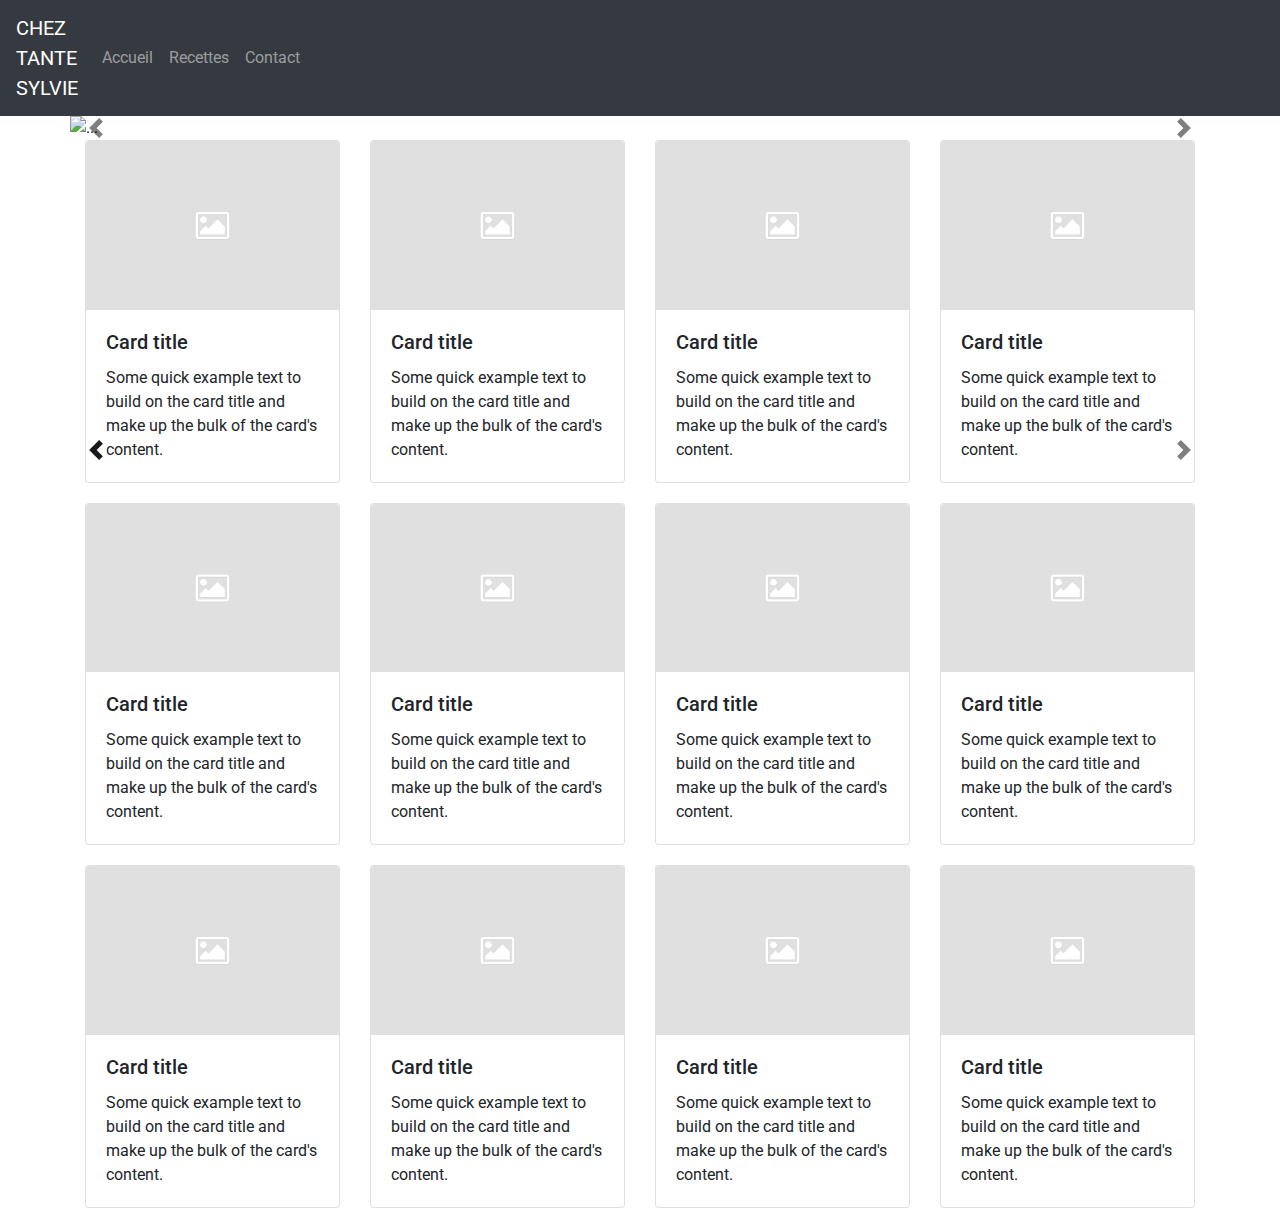
==== index.html @ 7d2a28bd "Merge branch 'master' of https://github.com/ouelletteg/TP2-IFT1005" ====
<!DOCTYPE html>
<html lang="fr">

<head>
  <meta charset="UTF-8" />
  <meta name="viewport" content="width=device-width, initial-scale=1.0" />
  <meta http-equiv="X-UA-Compatible" content="ie=edge" />

  <!-- CSS Libraries -->
  <!-- ================================= -->
  <link rel="stylesheet" href="https://fonts.googleapis.com/css?family=Roboto:200,300,400,700" />
  <link rel="stylesheet" href="https://stackpath.bootstrapcdn.com/bootstrap/4.3.1/css/bootstrap.min.css"
    integrity="sha384-ggOyR0iXCbMQv3Xipma34MD+dH/1fQ784/j6cY/iJTQUOhcWr7x9JvoRxT2MZw1T" crossorigin="anonymous" />

  <!-- My CSS -->
  <!-- ================================= -->
  <link rel="stylesheet" href="css/normalize.css" />
  <link rel="stylesheet" href="css/styles.css" />

  <!-- JS Libraries -->
  <!-- ================================= -->
  <script src="https://code.jquery.com/jquery-3.3.1.slim.min.js"
    integrity="sha384-q8i/X+965DzO0rT7abK41JStQIAqVgRVzpbzo5smXKp4YfRvH+8abtTE1Pi6jizo" crossorigin="anonymous">
  </script>
  <script src="https://cdnjs.cloudflare.com/ajax/libs/popper.js/1.14.7/umd/popper.min.js"
    integrity="sha384-UO2eT0CpHqdSJQ6hJty5KVphtPhzWj9WO1clHTMGa3JDZwrnQq4sF86dIHNDz0W1" crossorigin="anonymous">
  </script>
  <script src="https://stackpath.bootstrapcdn.com/bootstrap/4.3.1/js/bootstrap.min.js"
    integrity="sha384-JjSmVgyd0p3pXB1rRibZUAYoIIy6OrQ6VrjIEaFf/nJGzIxFDsf4x0xIM+B07jRM" crossorigin="anonymous">
  </script>
  <script src="http://code.jquery.com/jquery-3.3.1.min.js"
    integrity="sha256-FgpCb/KJQlLNfOu91ta32o/NMZxltwRo8QtmkMRdAu8=" crossorigin="anonymous"></script>

  <!-- My Scripts -->
  <script src="./js/scripts.js"></script>
  <script src="./js/_data_.js"></script>
  <title>Document</title>

  <!---À FAIRE : intégrer métadonnées de JSON (Auteur, email, titre)?-->
</head>



<body>
  <!---Barre de navigation-->
  <header class="navbar navbar-expand-sm bg-dark navbar-dark">
    <a class="navbar-brand" href="#">CHEZ<br>TANTE<br>SYLVIE</a>
    <nav>
      <ul class="navbar-nav">
        <li class="nav-item"></li>
        <a class="nav-link" href="#">Accueil</a>
        </li>
        <li class="nav-item"></li>
        <a class="nav-link" href="#">Recettes</a>
        </li>
        <li class="nav-item"></li>
        <a class="nav-link" href="#">Contact</a>
        </li>
      </ul>
    </nav>
  </header>

  <!---Articles-->
  <section>
    <div id="articles" class="carousel slide" data-ride="carousel">
      <div class="carousel-inner container">
        <div class="carousel-item active article row">
          <div class="row">
            <div class="col d-none d-md-block">
              <img src="assets/VEGAN.png" class="d-block w-100" alt="...">
            </div>
            <div class="col">
              <h1></h1>
              <h3></h3>
              <p></p>
            </div>
          </div>
        </div>
        <div class="carousel-item article row">
          <div class="row">
            <div class="col d-none d-md-block">
              <img src="assets/Passion .jpg" class="d-block w-100" alt="...">
            </div>
            <div class="col">
              <h1></h1>
              <h3></h3>
              <p></p>
            </div>
          </div>
        </div>
        <div class="carousel-item article row">
          <div class="row">
            <div class="col d-none d-md-block">
              <img src="assets/trophé.png" class="d-block w-100" alt="...">
            </div>
            <div class="col">
              <h1></h1>
              <h3></h3>
              <p></p>
            </div>
          </div>
        </div>
      </div>
      <a class="carousel-control-prev" href="#articles" role="button" data-slide="prev">
        <span class="carousel-control-prev-icon" aria-hidden="true"></span>
        <span class="sr-only">Previous</span>
      </a>
      <a class="carousel-control-next" href="#articles" role="button" data-slide="next">
        <span class="carousel-control-next-icon" aria-hidden="true"></span>
        <span class="sr-only">Next</span>
      </a>
    </div>
    <a class="carousel-control-prev" href="#articles" role="button" data-slide="prev">
      <span class="carousel-control-prev-icon" aria-hidden="true"></span>
      <span class="sr-only">Previous</span>
    </a>
    <a class="carousel-control-next" href="#articles" role="button" data-slide="next">
      <span class="carousel-control-next-icon" aria-hidden="true"></span>
      <span class="sr-only">Next</span>
    </a>
    </div>
  </section>

  <!---Recettes-->
  <section id="recettes">
    <div class="container">
      <div class="row">
        <div class="col-6 col-md-4 col-lg-3">
          <div class="card">
            <img src="assets/placeholder.png" class="card-img-top" alt="...">
            <div class="card-body">
              <h5 class="card-title">Card title</h5>
              <p class="card-text">Some quick example text to build on the card title and make up the bulk of the card's
                content.</p>
            </div>
          </div>
        </div>
        <div class="col-6 col-md-4 col-lg-3">
          <div class="card">
            <img src="assets/placeholder.png" class="card-img-top" alt="...">
            <div class="card-body">
              <h5 class="card-title">Card title</h5>
              <p class="card-text">Some quick example text to build on the card title and make up the bulk of the card's
                content.</p>
            </div>
          </div>
        </div>
        <div class="col-6 col-md-4 col-lg-3">
          <div class="card">
            <img src="assets/placeholder.png" class="card-img-top" alt="...">
            <div class="card-body">
              <h5 class="card-title">Card title</h5>
              <p class="card-text">Some quick example text to build on the card title and make up the bulk of the card's
                content.</p>
            </div>
          </div>
        </div>
        <div class="col-6 col-md-4 col-lg-3">
          <div class="card">
            <img src="assets/placeholder.png" class="card-img-top" alt="...">
            <div class="card-body">
              <h5 class="card-title">Card title</h5>
              <p class="card-text">Some quick example text to build on the card title and make up the bulk of the card's
                content.</p>
            </div>
          </div>
        </div>
        <div class="col-6 col-md-4 col-lg-3">
          <div class="card">
            <img src="assets/placeholder.png" class="card-img-top" alt="...">
            <div class="card-body">
              <h5 class="card-title">Card title</h5>
              <p class="card-text">Some quick example text to build on the card title and make up the bulk of the card's
                content.</p>
            </div>
          </div>
        </div>
        <div class="col-6 col-md-4 col-lg-3">
          <div class="card">
            <img src="assets/placeholder.png" class="card-img-top" alt="...">
            <div class="card-body">
              <h5 class="card-title">Card title</h5>
              <p class="card-text">Some quick example text to build on the card title and make up the bulk of the card's
                content.</p>
            </div>
          </div>
        </div>
        <div class="col-6 col-md-4 col-lg-3">
          <div class="card">
            <img src="assets/placeholder.png" class="card-img-top" alt="...">
            <div class="card-body">
              <h5 class="card-title">Card title</h5>
              <p class="card-text">Some quick example text to build on the card title and make up the bulk of the card's
                content.</p>
            </div>
          </div>
        </div>
        <div class="col-6 col-md-4 col-lg-3">
          <div class="card">
            <img src="assets/placeholder.png" class="card-img-top" alt="...">
            <div class="card-body">
              <h5 class="card-title">Card title</h5>
              <p class="card-text">Some quick example text to build on the card title and make up the bulk of the card's
                content.</p>
            </div>
          </div>
        </div>
        <div class="col-6 col-md-4 col-lg-3">
          <div class="card">
            <img src="assets/placeholder.png" class="card-img-top" alt="...">
            <div class="card-body">
              <h5 class="card-title">Card title</h5>
              <p class="card-text">Some quick example text to build on the card title and make up the bulk of the card's
                content.</p>
            </div>
          </div>
        </div>
        <div class="col-6 col-md-4 col-lg-3">
          <div class="card">
            <img src="assets/placeholder.png" class="card-img-top" alt="...">
            <div class="card-body">
              <h5 class="card-title">Card title</h5>
              <p class="card-text">Some quick example text to build on the card title and make up the bulk of the card's
                content.</p>
            </div>
          </div>
        </div>
        <div class="col-6 col-md-4 col-lg-3">
          <div class="card">
            <img src="assets/placeholder.png" class="card-img-top" alt="...">
            <div class="card-body">
              <h5 class="card-title">Card title</h5>
              <p class="card-text">Some quick example text to build on the card title and make up the bulk of the card's
                content.</p>
            </div>
          </div>
        </div>
        <div class="col-6 col-md-4 col-lg-3">
          <div class="card">
            <img src="assets/placeholder.png" class="card-img-top" alt="...">
            <div class="card-body">
              <h5 class="card-title">Card title</h5>
              <p class="card-text">Some quick example text to build on the card title and make up the bulk of the card's
                content.</p>
            </div>
          </div>
        </div>
      </div>
    </div>
  </section>

  <footer>

  </footer>
</body>

</html>
---- css/styles.css ----
/*==============================================*/
/* Fonts                                        */
/*==============================================*/

:root,
body, 
header, 
footer, 
section, 
article, 
div, 
ul, ol, li, 
p, a, span,
label, input, button {
	font-family: 'Roboto', arial;
};

body {
	font-size: 1rem;
	font-weight: 300;
}


/*==============================================*/
/* Navigation                                   */
/*==============================================*/

/** 
 * This section should contain at least the
 * following elements: header, nav, ul, li, a, div.
 */

/*==============================================*/
/* Articles                                     */
/*==============================================*/

.carousel-control-prev-icon,
.carousel-control-next-icon {
	filter: invert(100%);
}

/*==============================================*/
/* Recipes                                      */
/*==============================================*/

/** 
 * This section should contain at least the
 * following elements: h1, ul, li, p.
 */
 .card {
	overflow: hidden;
	margin-bottom: 20px;
}

 .card-img-top:hover {
	 transform: scale(1.1);
 }

/*==============================================*/
/* Contact                                      */
/*==============================================*/

/** 
 * This section should contain at least the
 * following elements: h1, label, input.
 */

/*==============================================*/
/* Footer                                       */
/*==============================================*/

/** 
 * This section should contain at least the
 * following elements: p.
 */

 /***Photo by Jessica Castro on Unsplash***/
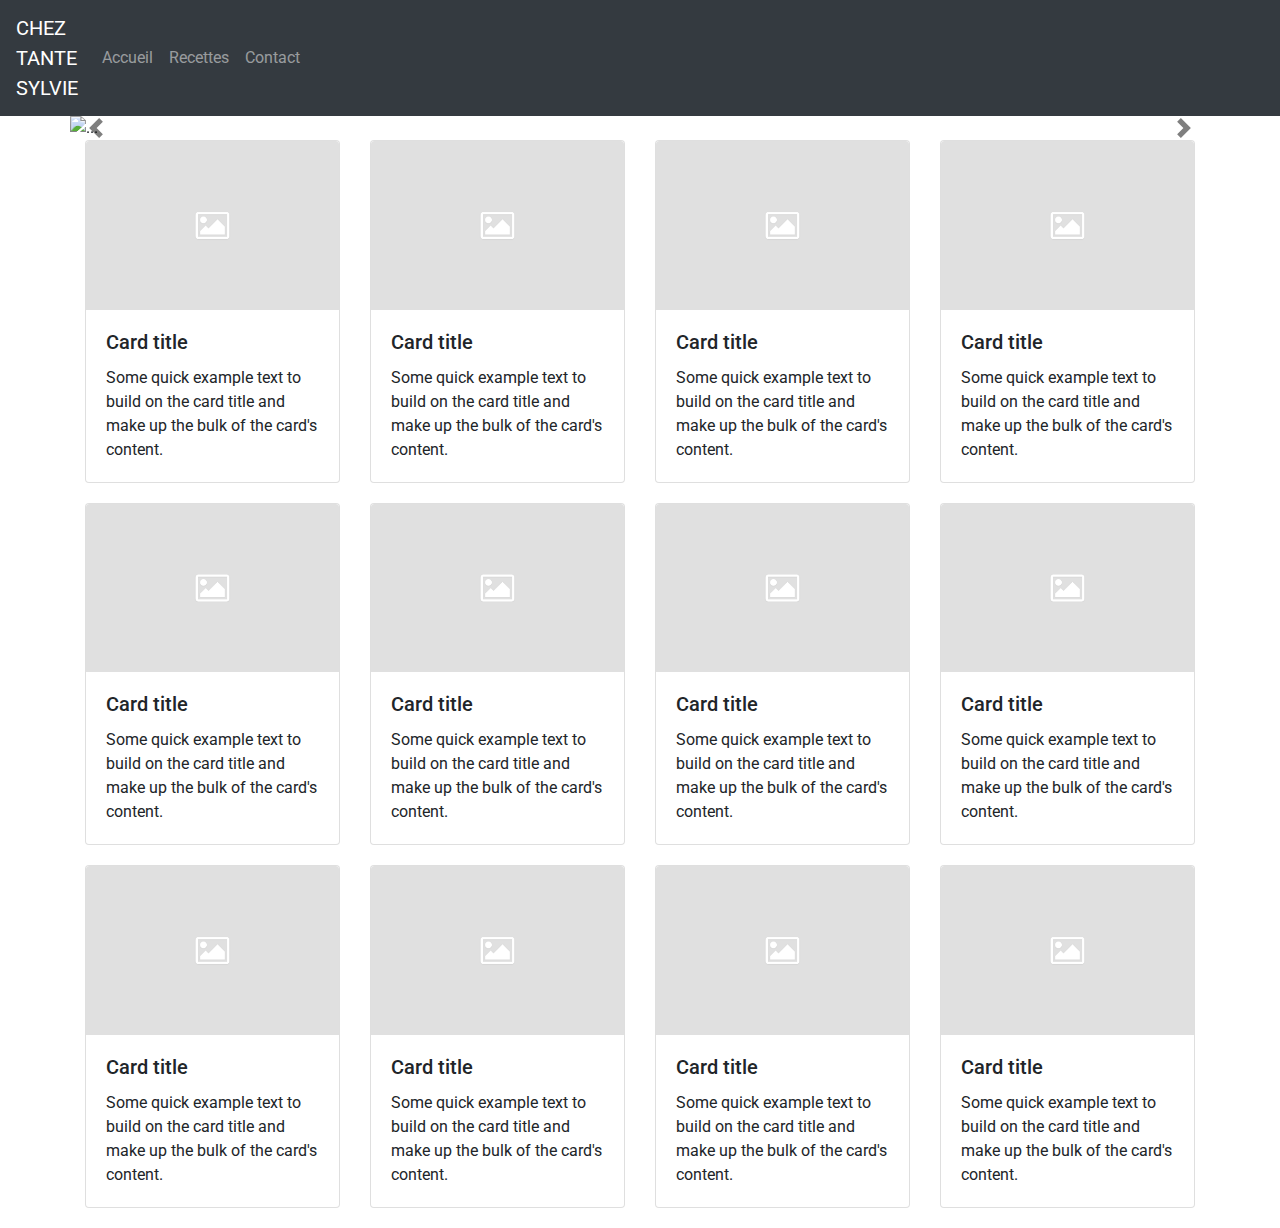
==== commit ce23a094: "Doublon des flèches du carroussel" ====
--- a/index.html
+++ b/index.html
@@ -110,15 +110,6 @@
         <span class="sr-only">Next</span>
       </a>
     </div>
-    <a class="carousel-control-prev" href="#articles" role="button" data-slide="prev">
-      <span class="carousel-control-prev-icon" aria-hidden="true"></span>
-      <span class="sr-only">Previous</span>
-    </a>
-    <a class="carousel-control-next" href="#articles" role="button" data-slide="next">
-      <span class="carousel-control-next-icon" aria-hidden="true"></span>
-      <span class="sr-only">Next</span>
-    </a>
-    </div>
   </section>
 
   <!---Recettes-->
--- a/css/styles.css
+++ b/css/styles.css
@@ -3,17 +3,25 @@
 /*==============================================*/
 
 :root,
-body, 
-header, 
-footer, 
-section, 
-article, 
-div, 
-ul, ol, li, 
-p, a, span,
-label, input, button {
+body,
+header,
+footer,
+section,
+article,
+div,
+ul,
+ol,
+li,
+p,
+a,
+span,
+label,
+input,
+button {
 	font-family: 'Roboto', arial;
-};
+}
+
+;
 
 body {
 	font-size: 1rem;
@@ -47,14 +55,14 @@
  * This section should contain at least the
  * following elements: h1, ul, li, p.
  */
- .card {
+.card {
 	overflow: hidden;
 	margin-bottom: 20px;
 }
 
- .card-img-top:hover {
-	 transform: scale(1.1);
- }
+.card-img-top:hover {
+	transform: scale(1.1);
+}
 
 /*==============================================*/
 /* Contact                                      */
@@ -72,6 +80,4 @@
 /** 
  * This section should contain at least the
  * following elements: p.
- */
-
- /***Photo by Jessica Castro on Unsplash***/+ */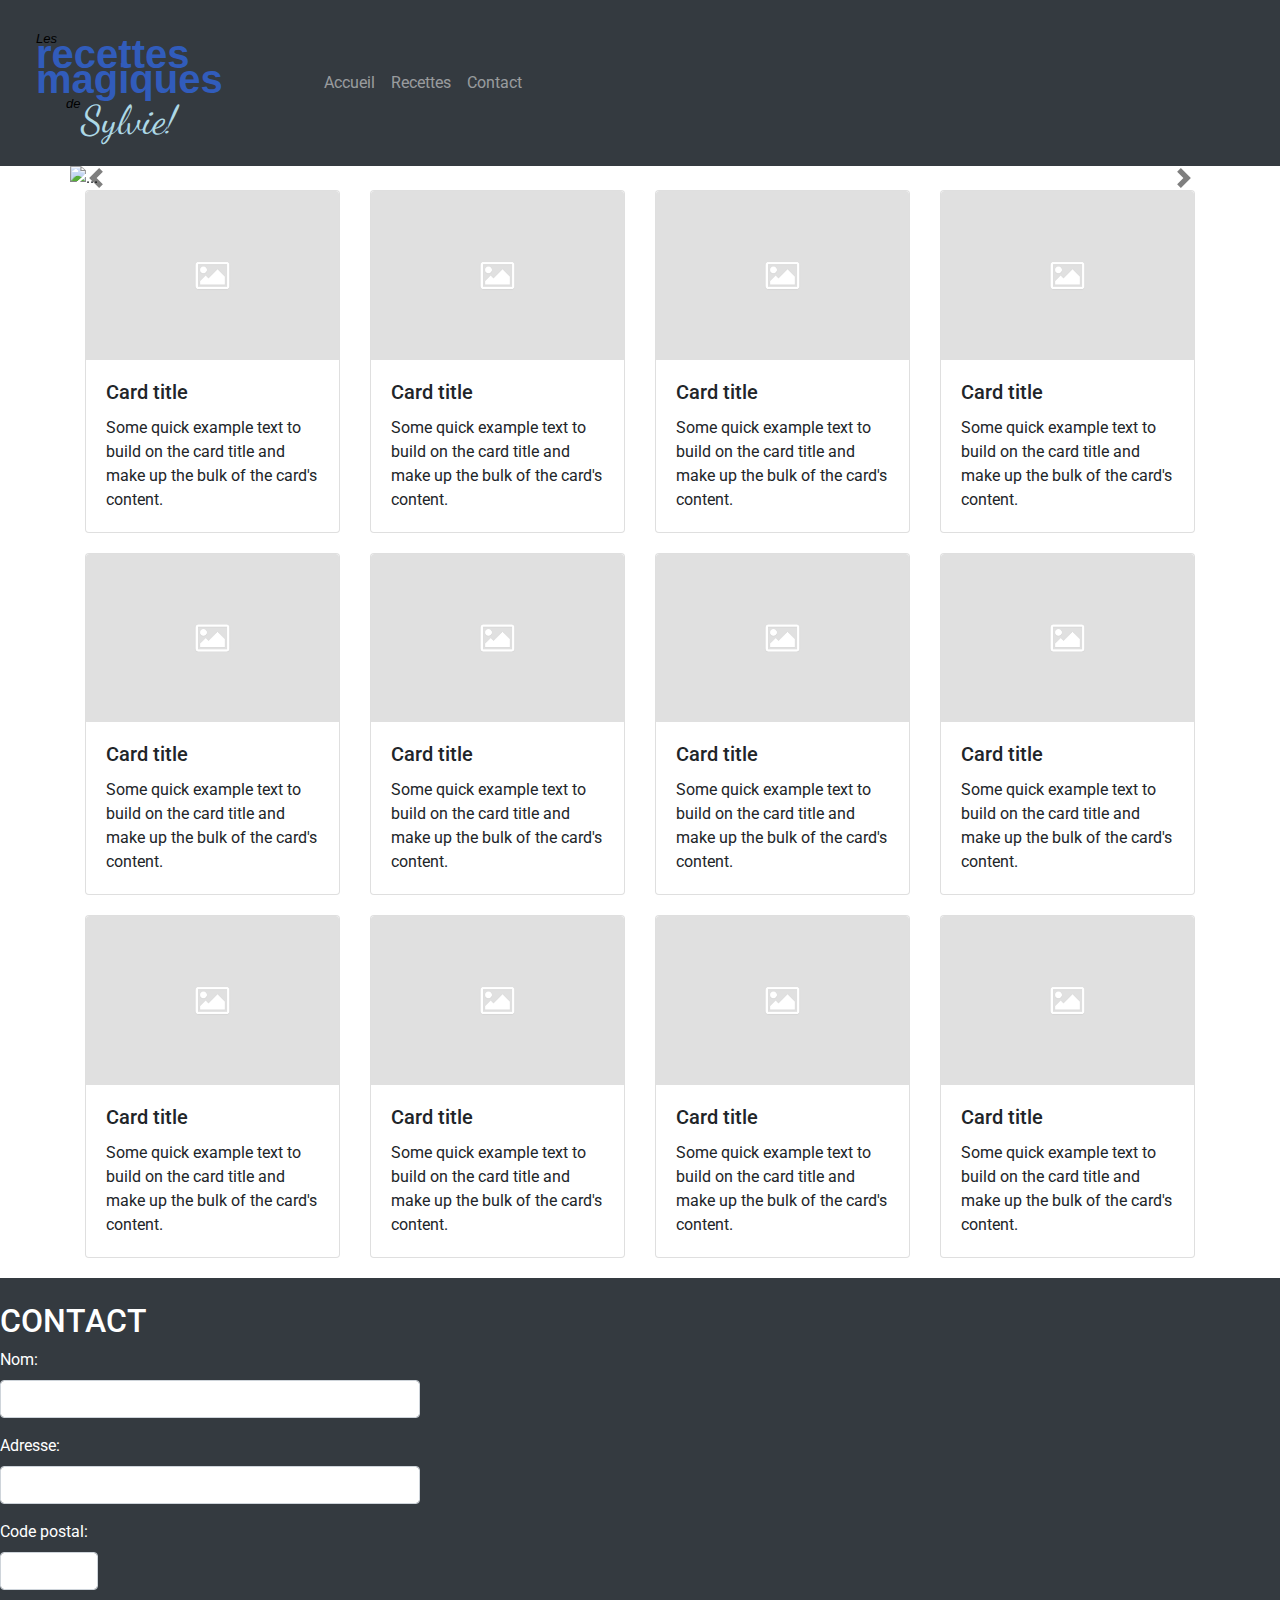
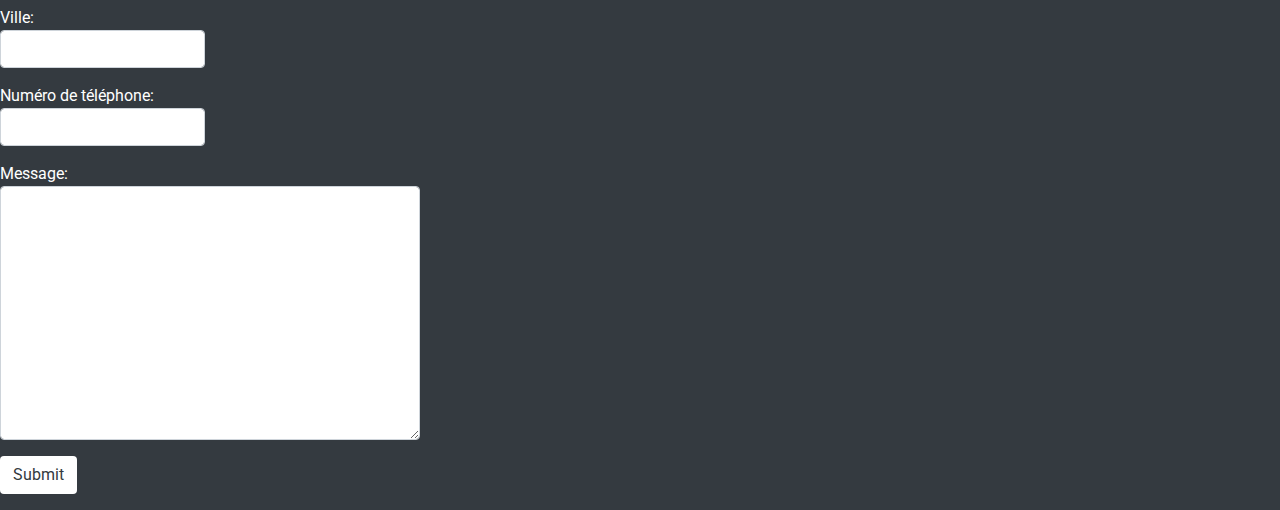
==== commit 58b330c3: "Logo et Formulaire" ====
--- a/index.html
+++ b/index.html
@@ -11,6 +11,7 @@
   <link rel="stylesheet" href="https://fonts.googleapis.com/css?family=Roboto:200,300,400,700" />
   <link rel="stylesheet" href="https://stackpath.bootstrapcdn.com/bootstrap/4.3.1/css/bootstrap.min.css"
     integrity="sha384-ggOyR0iXCbMQv3Xipma34MD+dH/1fQ784/j6cY/iJTQUOhcWr7x9JvoRxT2MZw1T" crossorigin="anonymous" />
+  <link href="https://fonts.googleapis.com/css?family=Dancing+Script" rel="stylesheet">
 
   <!-- My CSS -->
   <!-- ================================= -->
@@ -44,17 +45,39 @@
 <body>
   <!---Barre de navigation-->
   <header class="navbar navbar-expand-sm bg-dark navbar-dark">
-    <a class="navbar-brand" href="#">CHEZ<br>TANTE<br>SYLVIE</a>
+    <svg>
+      <style>
+        .small {
+          font: italic 13px sans-serif;
+        }
+
+        .recette {
+          font: bold 40px sans-serif;
+          fill: rgb(49, 92, 187);
+        }
+
+        .italique {
+          font-family: 'Dancing Script', cursive;
+          font-size: 40px;
+          fill: lightblue;
+        }
+      </style>
+      <text x="20" y="35" class="small">Les</text>
+      <text x="20" y="60" class="recette">recettes</text>
+      <text x="20" y="85" class="recette">magiques</text>
+      <text x="50" y="100" class="small">de</text>
+      <text x="65" y="125" class="italique">Sylvie!</text>
+    </svg>
     <nav>
       <ul class="navbar-nav">
         <li class="nav-item"></li>
-        <a class="nav-link" href="#">Accueil</a>
+        <a class="nav-link" href="#articles">Accueil</a>
         </li>
         <li class="nav-item"></li>
-        <a class="nav-link" href="#">Recettes</a>
+        <a class="nav-link" href="#recettes">Recettes</a>
         </li>
         <li class="nav-item"></li>
-        <a class="nav-link" href="#">Contact</a>
+        <a class="nav-link" href="#contact">Contact</a>
         </li>
       </ul>
     </nav>
@@ -64,7 +87,7 @@
   <section>
     <div id="articles" class="carousel slide" data-ride="carousel">
       <div class="carousel-inner container">
-        <div class="carousel-item active article row">
+        <article class="carousel-item active article row">
           <div class="row">
             <div class="col d-none d-md-block">
               <img src="assets/VEGAN.png" class="d-block w-100" alt="...">
@@ -75,8 +98,8 @@
               <p></p>
             </div>
           </div>
-        </div>
-        <div class="carousel-item article row">
+        </article>
+        <article class="carousel-item article row">
           <div class="row">
             <div class="col d-none d-md-block">
               <img src="assets/Passion .jpg" class="d-block w-100" alt="...">
@@ -87,8 +110,8 @@
               <p></p>
             </div>
           </div>
-        </div>
-        <div class="carousel-item article row">
+        </article>
+        <article class="carousel-item article row">
           <div class="row">
             <div class="col d-none d-md-block">
               <img src="assets/trophé.png" class="d-block w-100" alt="...">
@@ -99,7 +122,7 @@
               <p></p>
             </div>
           </div>
-        </div>
+        </article>
       </div>
       <a class="carousel-control-prev" href="#articles" role="button" data-slide="prev">
         <span class="carousel-control-prev-icon" aria-hidden="true"></span>
@@ -240,8 +263,52 @@
     </div>
   </section>
 
-  <footer>
-
+  <footer id="contact" class="bg-dark text-white">
+    <br>
+    <h2>CONTACT</h2>
+    <form action="http://www.iro.umontreal.ca/~lapalme/ift1005/Exercices/9/echoValeurs.cgi" method="post">
+      <div class="form-row">
+        <div class="col-md-4 mb-3">
+          <label for="name">Nom:</label>
+          <input type="text" id="name" name="firstname" class="form-control" required>
+        </div>
+      </div>
+      <div class="form-row">
+        <div class="col-md-4 mb-3">
+          <label for="adress">Adresse:</label>
+          <input type="text" name="lastname" class="form-control" id="adress" required>
+        </div>
+      </div>
+      <div class="form-row">
+        <div class="col-md-1 mb-3">
+          <label for="codPos">Code postal:</label>
+          <input type="text" required pattern="[A-Za-z][0-9][A-Za-z] [0-9][A-Za-z][0-9]" title="LCL CLC"
+            class="form-control" id="codPos">
+        </div>
+      </div>
+      <div class="form-row">
+        <div class="col-md-2 mb-3">
+
+          Ville:<br><input type="text" name="name" class="form-control" required>
+        </div>
+      </div>
+      <div class="form-row">
+        <div class="col-md-2 mb-3">
+          Numéro de téléphone:<br> <input type="text" required pattern="[514|438|450]{3}[ -][0-9]{3}[ -][0-9]{4}"
+            title="YYYXXXXXXX  YYY=514 OU 438 OU 450" class="form-control">
+        </div>
+      </div>
+      <div class="form-row">
+        <div class="col-md-4 mb-3">
+          Message:<br><textarea name="message" rows="10" cols="30" class="form-control" required></textarea>
+        </div>
+      </div>
+      <div class="form-row">
+        <div class="col-md-4 mb-3">
+          <input type="submit" value="Submit" class="btn bg-white text-dark">
+        </div>
+      </div>
+    </form>
   </footer>
 </body>
 
--- a/css/styles.css
+++ b/css/styles.css
@@ -27,6 +27,7 @@
 	font-size: 1rem;
 	font-weight: 300;
 }
+
 
 
 /*==============================================*/
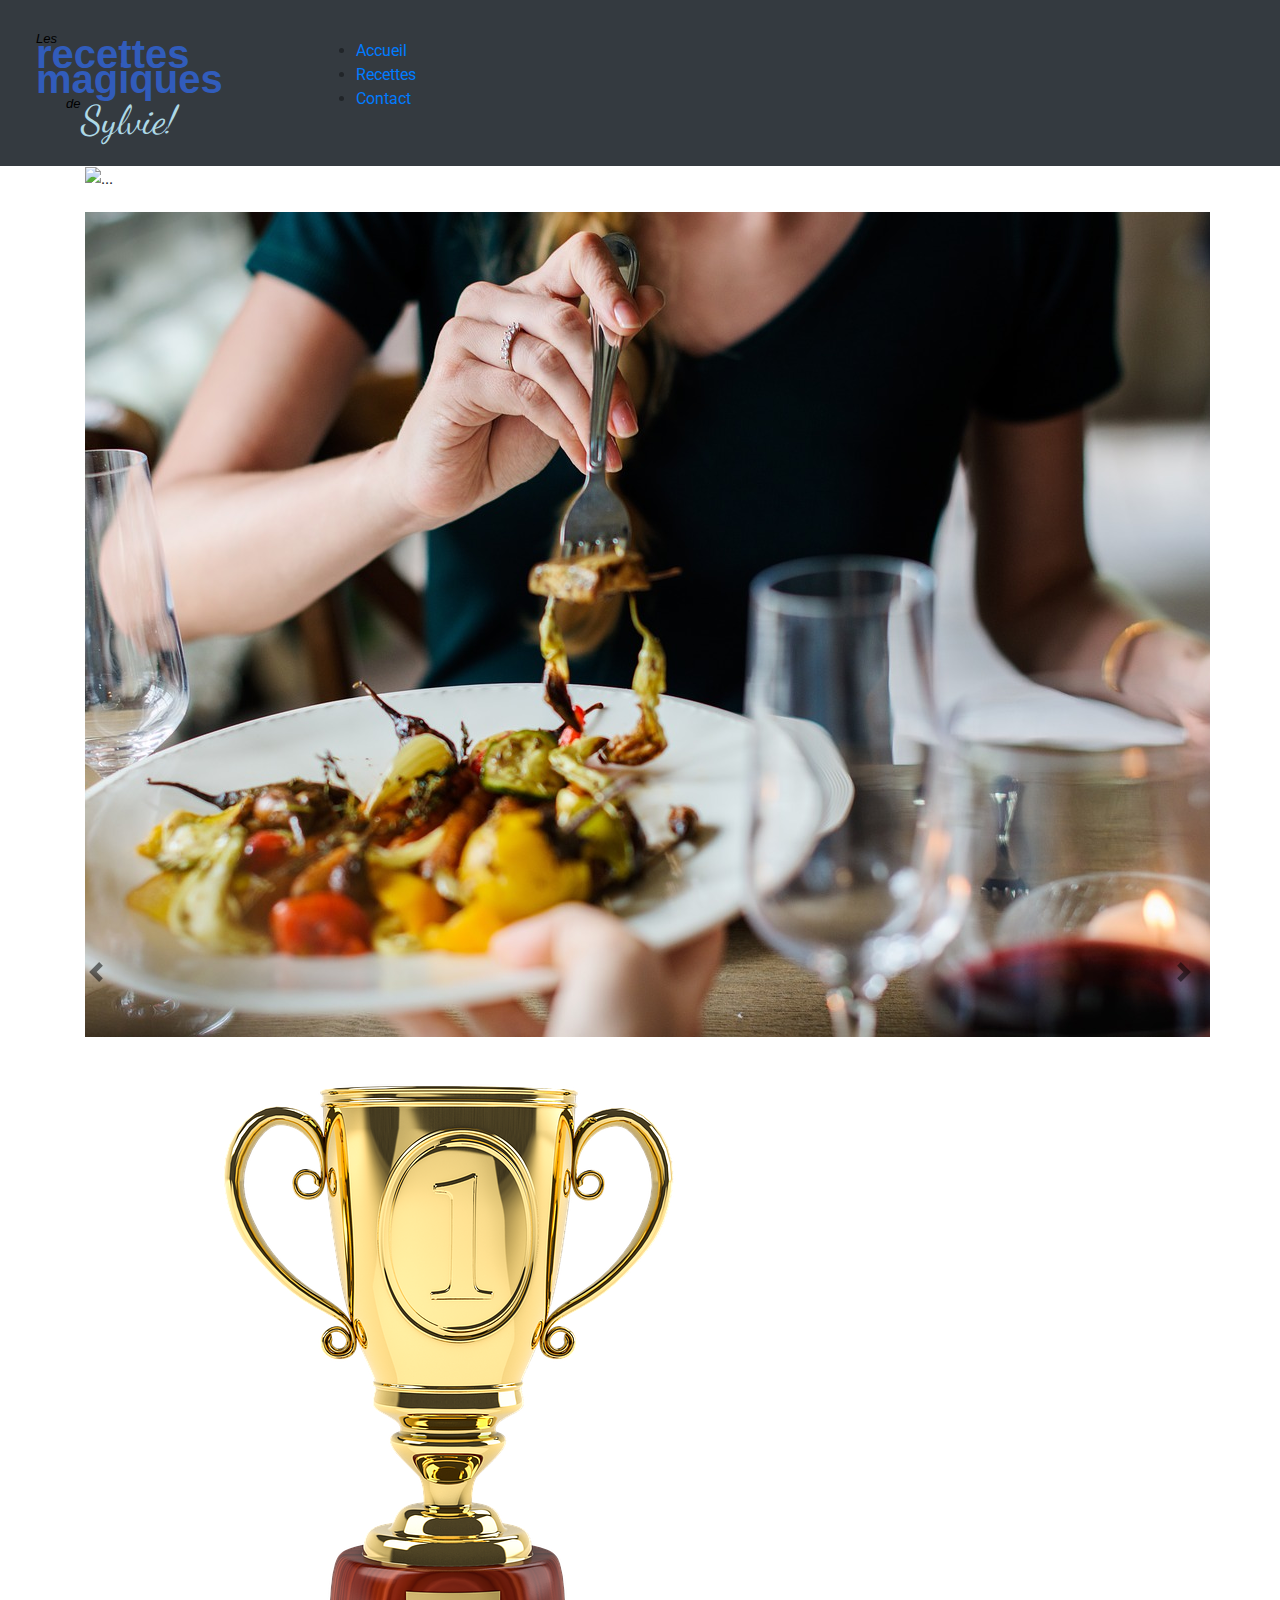
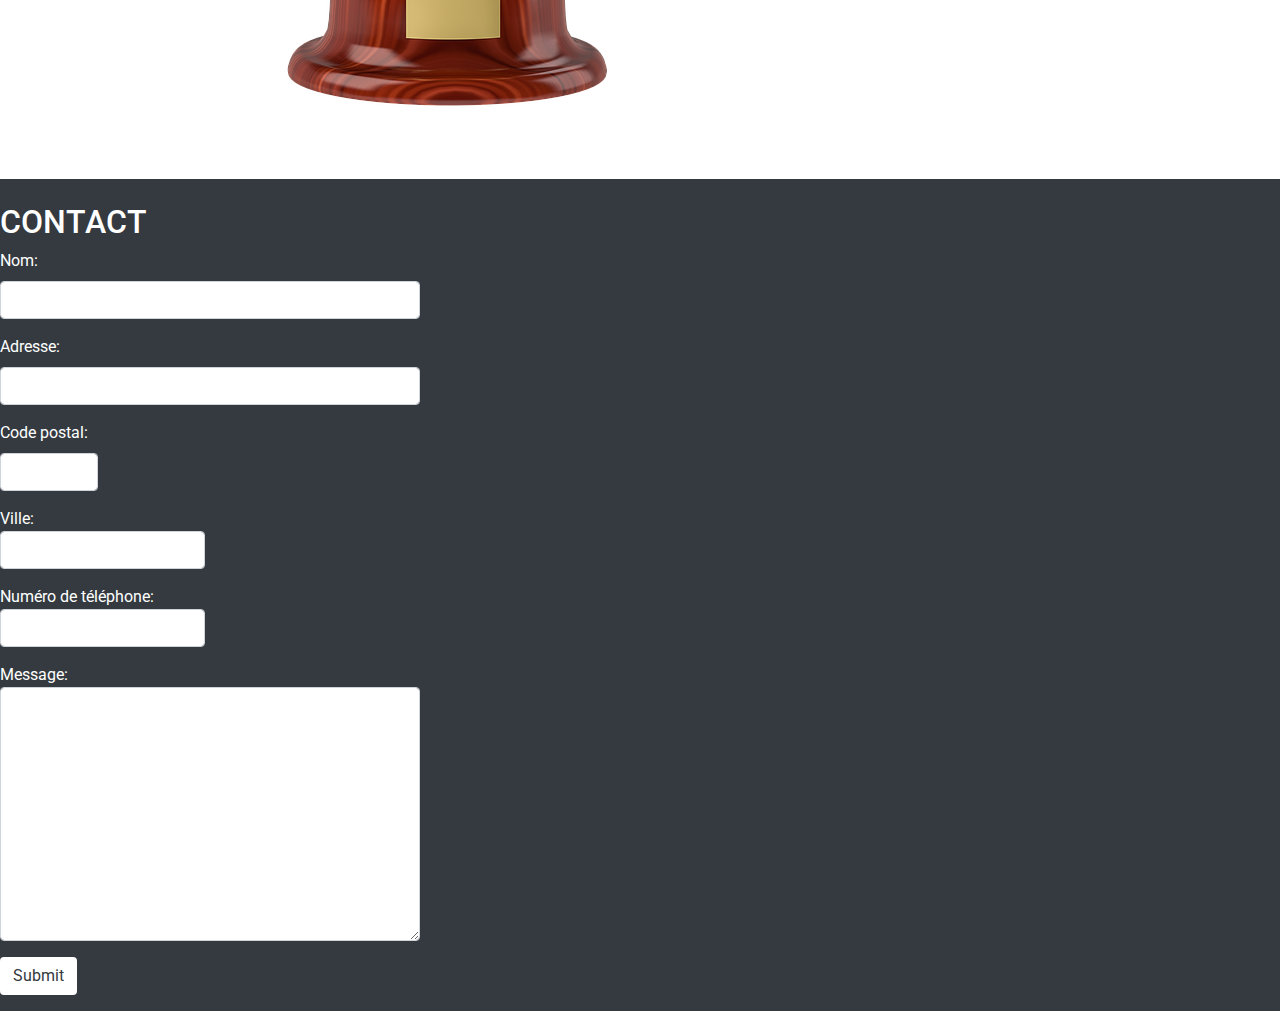
==== commit 0e62fc6f: "JQuery party!!!" ====
--- a/index.html
+++ b/index.html
@@ -1,315 +1,269 @@
 <!DOCTYPE html>
 <html lang="fr">
-
-<head>
-  <meta charset="UTF-8" />
-  <meta name="viewport" content="width=device-width, initial-scale=1.0" />
-  <meta http-equiv="X-UA-Compatible" content="ie=edge" />
-
-  <!-- CSS Libraries -->
-  <!-- ================================= -->
-  <link rel="stylesheet" href="https://fonts.googleapis.com/css?family=Roboto:200,300,400,700" />
-  <link rel="stylesheet" href="https://stackpath.bootstrapcdn.com/bootstrap/4.3.1/css/bootstrap.min.css"
-    integrity="sha384-ggOyR0iXCbMQv3Xipma34MD+dH/1fQ784/j6cY/iJTQUOhcWr7x9JvoRxT2MZw1T" crossorigin="anonymous" />
-  <link href="https://fonts.googleapis.com/css?family=Dancing+Script" rel="stylesheet">
-
-  <!-- My CSS -->
-  <!-- ================================= -->
-  <link rel="stylesheet" href="css/normalize.css" />
-  <link rel="stylesheet" href="css/styles.css" />
-
-  <!-- JS Libraries -->
-  <!-- ================================= -->
-  <script src="https://code.jquery.com/jquery-3.3.1.slim.min.js"
-    integrity="sha384-q8i/X+965DzO0rT7abK41JStQIAqVgRVzpbzo5smXKp4YfRvH+8abtTE1Pi6jizo" crossorigin="anonymous">
-  </script>
-  <script src="https://cdnjs.cloudflare.com/ajax/libs/popper.js/1.14.7/umd/popper.min.js"
-    integrity="sha384-UO2eT0CpHqdSJQ6hJty5KVphtPhzWj9WO1clHTMGa3JDZwrnQq4sF86dIHNDz0W1" crossorigin="anonymous">
-  </script>
-  <script src="https://stackpath.bootstrapcdn.com/bootstrap/4.3.1/js/bootstrap.min.js"
-    integrity="sha384-JjSmVgyd0p3pXB1rRibZUAYoIIy6OrQ6VrjIEaFf/nJGzIxFDsf4x0xIM+B07jRM" crossorigin="anonymous">
-  </script>
-  <script src="http://code.jquery.com/jquery-3.3.1.min.js"
-    integrity="sha256-FgpCb/KJQlLNfOu91ta32o/NMZxltwRo8QtmkMRdAu8=" crossorigin="anonymous"></script>
-
-  <!-- My Scripts -->
-  <script src="./js/scripts.js"></script>
-  <script src="./js/_data_.js"></script>
-  <title>Document</title>
-
-  <!---À FAIRE : intégrer métadonnées de JSON (Auteur, email, titre)?-->
-</head>
-
-
-
-<body>
-  <!---Barre de navigation-->
-  <header class="navbar navbar-expand-sm bg-dark navbar-dark">
-    <svg>
-      <style>
-        .small {
-          font: italic 13px sans-serif;
-        }
-
-        .recette {
-          font: bold 40px sans-serif;
-          fill: rgb(49, 92, 187);
-        }
-
-        .italique {
-          font-family: 'Dancing Script', cursive;
-          font-size: 40px;
-          fill: lightblue;
-        }
-      </style>
-      <text x="20" y="35" class="small">Les</text>
-      <text x="20" y="60" class="recette">recettes</text>
-      <text x="20" y="85" class="recette">magiques</text>
-      <text x="50" y="100" class="small">de</text>
-      <text x="65" y="125" class="italique">Sylvie!</text>
-    </svg>
-    <nav>
-      <ul class="navbar-nav">
-        <li class="nav-item"></li>
-        <a class="nav-link" href="#articles">Accueil</a>
-        </li>
-        <li class="nav-item"></li>
-        <a class="nav-link" href="#recettes">Recettes</a>
-        </li>
-        <li class="nav-item"></li>
-        <a class="nav-link" href="#contact">Contact</a>
-        </li>
-      </ul>
-    </nav>
-  </header>
-
-  <!---Articles-->
-  <section>
-    <div id="articles" class="carousel slide" data-ride="carousel">
-      <div class="carousel-inner container">
-        <article class="carousel-item active article row">
-          <div class="row">
-            <div class="col d-none d-md-block">
-              <img src="assets/VEGAN.png" class="d-block w-100" alt="...">
+  <head>
+    <meta charset="UTF-8" />
+    <meta name="viewport" content="width=device-width, initial-scale=1.0" />
+    <meta http-equiv="X-UA-Compatible" content="ie=edge" />
+
+    <!---À FAIRE : intégrer métadonnées de JSON (Auteur, email, titre)?-->
+    <!--Essais pour ajouter les métadonnées autres que le titre-->
+    <!--<meta name="author" content= auteur> 
+    auteur est une var de scripts.js-->
+
+    <!-- CSS Libraries -->
+    <!-- ================================= -->
+    <link
+      rel="stylesheet"
+      href="https://fonts.googleapis.com/css?family=Roboto:200,300,400,700"
+    />
+    <link
+      rel="stylesheet"
+      href="https://stackpath.bootstrapcdn.com/bootstrap/4.3.1/css/bootstrap.min.css"
+      integrity="sha384-ggOyR0iXCbMQv3Xipma34MD+dH/1fQ784/j6cY/iJTQUOhcWr7x9JvoRxT2MZw1T"
+      crossorigin="anonymous"
+    />
+    <link
+      href="https://fonts.googleapis.com/css?family=Dancing+Script"
+      rel="stylesheet"
+    />
+
+    <!-- My CSS -->
+    <!-- ================================= -->
+    <link rel="stylesheet" href="css/normalize.css" />
+    <link rel="stylesheet" href="css/styles.css" />
+
+    <!-- JS Libraries -->
+    <!-- ================================= -->
+    <script
+      src="https://code.jquery.com/jquery-3.3.1.slim.min.js"
+      integrity="sha384-q8i/X+965DzO0rT7abK41JStQIAqVgRVzpbzo5smXKp4YfRvH+8abtTE1Pi6jizo"
+      crossorigin="anonymous"
+    ></script>
+    <script
+      src="https://cdnjs.cloudflare.com/ajax/libs/popper.js/1.14.7/umd/popper.min.js"
+      integrity="sha384-UO2eT0CpHqdSJQ6hJty5KVphtPhzWj9WO1clHTMGa3JDZwrnQq4sF86dIHNDz0W1"
+      crossorigin="anonymous"
+    ></script>
+    <script
+      src="https://stackpath.bootstrapcdn.com/bootstrap/4.3.1/js/bootstrap.min.js"
+      integrity="sha384-JjSmVgyd0p3pXB1rRibZUAYoIIy6OrQ6VrjIEaFf/nJGzIxFDsf4x0xIM+B07jRM"
+      crossorigin="anonymous"
+    ></script>
+    <script
+      src="http://code.jquery.com/jquery-3.3.1.min.js"
+      integrity="sha256-FgpCb/KJQlLNfOu91ta32o/NMZxltwRo8QtmkMRdAu8="
+      crossorigin="anonymous"
+    ></script>
+
+    <!-- My Scripts -->
+    <script src="./js/scripts.js"></script>
+    <script src="./js/_data_.js"></script>
+    <title>Document</title>
+  </head>
+
+  <body>
+    <!---Barre de navigation-->
+    <header class="navbar navbar-expand-sm bg-dark navbar-dark">
+      <!---Logo-->
+      <svg>
+        <style>
+          .small {
+            font: italic 13px sans-serif;
+          }
+
+          .recette {
+            font: bold 40px sans-serif;
+            fill: rgb(49, 92, 187);
+          }
+
+          .italique {
+            font-family: "Dancing Script", cursive;
+            font-size: 40px;
+            fill: lightblue;
+          }
+        </style>
+        <text x="20" y="35" class="small">Les</text>
+        <text x="20" y="60" class="recette">recettes</text>
+        <text x="20" y="85" class="recette">magiques</text>
+        <text x="50" y="100" class="small">de</text>
+        <text x="65" y="125" class="italique">Sylvie!</text>
+      </svg>
+      <!---Navigation-->
+      <nav>
+        <ul>
+          <li>
+            <a href="#articles">Accueil</a>
+          </li>
+          <li>
+            <a href="#recettes">Recettes</a>
+          </li>
+          <li>
+            <a href="#contact">Contact</a>
+          </li>
+        </ul>
+      </nav>
+    </header>
+
+    <!---Articles-->
+    <section>
+      <div id="articles" class="carousel slide" data-ride="carousel">
+        <div class="carousel-inner container">
+          <!---Article 1-->
+          <article class="active">
+            <div>
+              <div>
+                <img src="assets/VEGAN.png" alt="..." />
+              </div>
+              <div>
+                <h1></h1>
+                <h3></h3>
+                <p></p>
+              </div>
             </div>
-            <div class="col">
-              <h1></h1>
-              <h3></h3>
-              <p></p>
+          </article>
+          <!---Article 2-->
+          <article>
+            <div>
+              <div>
+                <h1></h1>
+                <h3></h3>
+                <p></p>
+              </div>
+              <div>
+                <img src="assets/Passion .jpg" alt="..." />
+              </div>
             </div>
-          </div>
-        </article>
-        <article class="carousel-item article row">
-          <div class="row">
-            <div class="col d-none d-md-block">
-              <img src="assets/Passion .jpg" class="d-block w-100" alt="...">
+          </article>
+          <!---Article 3-->
+          <article>
+            <div>
+              <div>
+                <img src="assets/trophé.png" alt="..." />
+              </div>
+              <div>
+                <h1></h1>
+                <h3></h3>
+                <p></p>
+              </div>
             </div>
-            <div class="col">
-              <h1></h1>
-              <h3></h3>
-              <p></p>
-            </div>
-          </div>
-        </article>
-        <article class="carousel-item article row">
-          <div class="row">
-            <div class="col d-none d-md-block">
-              <img src="assets/trophé.png" class="d-block w-100" alt="...">
-            </div>
-            <div class="col">
-              <h1></h1>
-              <h3></h3>
-              <p></p>
-            </div>
-          </div>
-        </article>
+          </article>
+        </div>
+        <a
+          class="carousel-control-prev"
+          href="#articles"
+          role="button"
+          data-slide="prev"
+        >
+          <span class="carousel-control-prev-icon" aria-hidden="true"></span>
+          <span class="sr-only">Previous</span>
+        </a>
+        <a
+          class="carousel-control-next"
+          href="#articles"
+          role="button"
+          data-slide="next"
+        >
+          <span class="carousel-control-next-icon" aria-hidden="true"></span>
+          <span class="sr-only">Next</span>
+        </a>
       </div>
-      <a class="carousel-control-prev" href="#articles" role="button" data-slide="prev">
-        <span class="carousel-control-prev-icon" aria-hidden="true"></span>
-        <span class="sr-only">Previous</span>
-      </a>
-      <a class="carousel-control-next" href="#articles" role="button" data-slide="next">
-        <span class="carousel-control-next-icon" aria-hidden="true"></span>
-        <span class="sr-only">Next</span>
-      </a>
-    </div>
-  </section>
-
-  <!---Recettes-->
-  <section id="recettes">
-    <div class="container">
-      <div class="row">
-        <div class="col-6 col-md-4 col-lg-3">
-          <div class="card">
-            <img src="assets/placeholder.png" class="card-img-top" alt="...">
-            <div class="card-body">
-              <h5 class="card-title">Card title</h5>
-              <p class="card-text">Some quick example text to build on the card title and make up the bulk of the card's
-                content.</p>
-            </div>
-          </div>
-        </div>
-        <div class="col-6 col-md-4 col-lg-3">
-          <div class="card">
-            <img src="assets/placeholder.png" class="card-img-top" alt="...">
-            <div class="card-body">
-              <h5 class="card-title">Card title</h5>
-              <p class="card-text">Some quick example text to build on the card title and make up the bulk of the card's
-                content.</p>
-            </div>
-          </div>
-        </div>
-        <div class="col-6 col-md-4 col-lg-3">
-          <div class="card">
-            <img src="assets/placeholder.png" class="card-img-top" alt="...">
-            <div class="card-body">
-              <h5 class="card-title">Card title</h5>
-              <p class="card-text">Some quick example text to build on the card title and make up the bulk of the card's
-                content.</p>
-            </div>
-          </div>
-        </div>
-        <div class="col-6 col-md-4 col-lg-3">
-          <div class="card">
-            <img src="assets/placeholder.png" class="card-img-top" alt="...">
-            <div class="card-body">
-              <h5 class="card-title">Card title</h5>
-              <p class="card-text">Some quick example text to build on the card title and make up the bulk of the card's
-                content.</p>
-            </div>
-          </div>
-        </div>
-        <div class="col-6 col-md-4 col-lg-3">
-          <div class="card">
-            <img src="assets/placeholder.png" class="card-img-top" alt="...">
-            <div class="card-body">
-              <h5 class="card-title">Card title</h5>
-              <p class="card-text">Some quick example text to build on the card title and make up the bulk of the card's
-                content.</p>
-            </div>
-          </div>
-        </div>
-        <div class="col-6 col-md-4 col-lg-3">
-          <div class="card">
-            <img src="assets/placeholder.png" class="card-img-top" alt="...">
-            <div class="card-body">
-              <h5 class="card-title">Card title</h5>
-              <p class="card-text">Some quick example text to build on the card title and make up the bulk of the card's
-                content.</p>
-            </div>
-          </div>
-        </div>
-        <div class="col-6 col-md-4 col-lg-3">
-          <div class="card">
-            <img src="assets/placeholder.png" class="card-img-top" alt="...">
-            <div class="card-body">
-              <h5 class="card-title">Card title</h5>
-              <p class="card-text">Some quick example text to build on the card title and make up the bulk of the card's
-                content.</p>
-            </div>
-          </div>
-        </div>
-        <div class="col-6 col-md-4 col-lg-3">
-          <div class="card">
-            <img src="assets/placeholder.png" class="card-img-top" alt="...">
-            <div class="card-body">
-              <h5 class="card-title">Card title</h5>
-              <p class="card-text">Some quick example text to build on the card title and make up the bulk of the card's
-                content.</p>
-            </div>
-          </div>
-        </div>
-        <div class="col-6 col-md-4 col-lg-3">
-          <div class="card">
-            <img src="assets/placeholder.png" class="card-img-top" alt="...">
-            <div class="card-body">
-              <h5 class="card-title">Card title</h5>
-              <p class="card-text">Some quick example text to build on the card title and make up the bulk of the card's
-                content.</p>
-            </div>
-          </div>
-        </div>
-        <div class="col-6 col-md-4 col-lg-3">
-          <div class="card">
-            <img src="assets/placeholder.png" class="card-img-top" alt="...">
-            <div class="card-body">
-              <h5 class="card-title">Card title</h5>
-              <p class="card-text">Some quick example text to build on the card title and make up the bulk of the card's
-                content.</p>
-            </div>
-          </div>
-        </div>
-        <div class="col-6 col-md-4 col-lg-3">
-          <div class="card">
-            <img src="assets/placeholder.png" class="card-img-top" alt="...">
-            <div class="card-body">
-              <h5 class="card-title">Card title</h5>
-              <p class="card-text">Some quick example text to build on the card title and make up the bulk of the card's
-                content.</p>
-            </div>
-          </div>
-        </div>
-        <div class="col-6 col-md-4 col-lg-3">
-          <div class="card">
-            <img src="assets/placeholder.png" class="card-img-top" alt="...">
-            <div class="card-body">
-              <h5 class="card-title">Card title</h5>
-              <p class="card-text">Some quick example text to build on the card title and make up the bulk of the card's
-                content.</p>
-            </div>
-          </div>
-        </div>
+    </section>
+
+    <!---Recettes-->
+    <section id="recettes">
+      <div>
+        <div></div>
       </div>
-    </div>
-  </section>
-
-  <footer id="contact" class="bg-dark text-white">
-    <br>
-    <h2>CONTACT</h2>
-    <form action="http://www.iro.umontreal.ca/~lapalme/ift1005/Exercices/9/echoValeurs.cgi" method="post">
-      <div class="form-row">
-        <div class="col-md-4 mb-3">
-          <label for="name">Nom:</label>
-          <input type="text" id="name" name="firstname" class="form-control" required>
-        </div>
-      </div>
-      <div class="form-row">
-        <div class="col-md-4 mb-3">
-          <label for="adress">Adresse:</label>
-          <input type="text" name="lastname" class="form-control" id="adress" required>
-        </div>
-      </div>
-      <div class="form-row">
-        <div class="col-md-1 mb-3">
-          <label for="codPos">Code postal:</label>
-          <input type="text" required pattern="[A-Za-z][0-9][A-Za-z] [0-9][A-Za-z][0-9]" title="LCL CLC"
-            class="form-control" id="codPos">
-        </div>
-      </div>
-      <div class="form-row">
-        <div class="col-md-2 mb-3">
-
-          Ville:<br><input type="text" name="name" class="form-control" required>
-        </div>
-      </div>
-      <div class="form-row">
-        <div class="col-md-2 mb-3">
-          Numéro de téléphone:<br> <input type="text" required pattern="[514|438|450]{3}[ -][0-9]{3}[ -][0-9]{4}"
-            title="YYYXXXXXXX  YYY=514 OU 438 OU 450" class="form-control">
-        </div>
-      </div>
-      <div class="form-row">
-        <div class="col-md-4 mb-3">
-          Message:<br><textarea name="message" rows="10" cols="30" class="form-control" required></textarea>
-        </div>
-      </div>
-      <div class="form-row">
-        <div class="col-md-4 mb-3">
-          <input type="submit" value="Submit" class="btn bg-white text-dark">
-        </div>
-      </div>
-    </form>
-  </footer>
-</body>
-
-</html>+    </section>
+
+    <!---Formulaire-->
+    <footer id="contact" class="bg-dark text-white">
+      <br />
+      <h2>CONTACT</h2>
+      <form
+        action="http://www.iro.umontreal.ca/~lapalme/ift1005/Exercices/9/echoValeurs.cgi"
+        method="post"
+      >
+        <div class="form-row">
+          <div class="col-md-4 mb-3">
+            <label for="name">Nom:</label>
+            <input
+              type="text"
+              id="name"
+              name="firstname"
+              class="form-control"
+              required
+            />
+          </div>
+        </div>
+        <div class="form-row">
+          <div class="col-md-4 mb-3">
+            <label for="adress">Adresse:</label>
+            <input
+              type="text"
+              name="lastname"
+              class="form-control"
+              id="adress"
+              required
+            />
+          </div>
+        </div>
+        <div class="form-row">
+          <div class="col-md-1 mb-3">
+            <label for="codPos">Code postal:</label>
+            <input
+              type="text"
+              required
+              pattern="[A-Za-z][0-9][A-Za-z] [0-9][A-Za-z][0-9]"
+              title="LCL CLC"
+              class="form-control"
+              id="codPos"
+            />
+          </div>
+        </div>
+        <div class="form-row">
+          <div class="col-md-2 mb-3">
+            Ville:<br /><input
+              type="text"
+              name="name"
+              class="form-control"
+              required
+            />
+          </div>
+        </div>
+        <div class="form-row">
+          <div class="col-md-2 mb-3">
+            Numéro de téléphone:<br />
+            <input
+              type="text"
+              required
+              pattern="[514|438|450]{3}[ -][0-9]{3}[ -][0-9]{4}"
+              title="YYYXXXXXXX  YYY=514 OU 438 OU 450"
+              class="form-control"
+            />
+          </div>
+        </div>
+        <div class="form-row">
+          <div class="col-md-4 mb-3">
+            Message:<br /><textarea
+              name="message"
+              rows="10"
+              cols="30"
+              class="form-control"
+              required
+            ></textarea>
+          </div>
+        </div>
+        <div class="form-row">
+          <div class="col-md-4 mb-3">
+            <input
+              type="submit"
+              value="Submit"
+              class="btn bg-white text-dark"
+            />
+          </div>
+        </div>
+      </form>
+    </footer>
+  </body>
+</html>
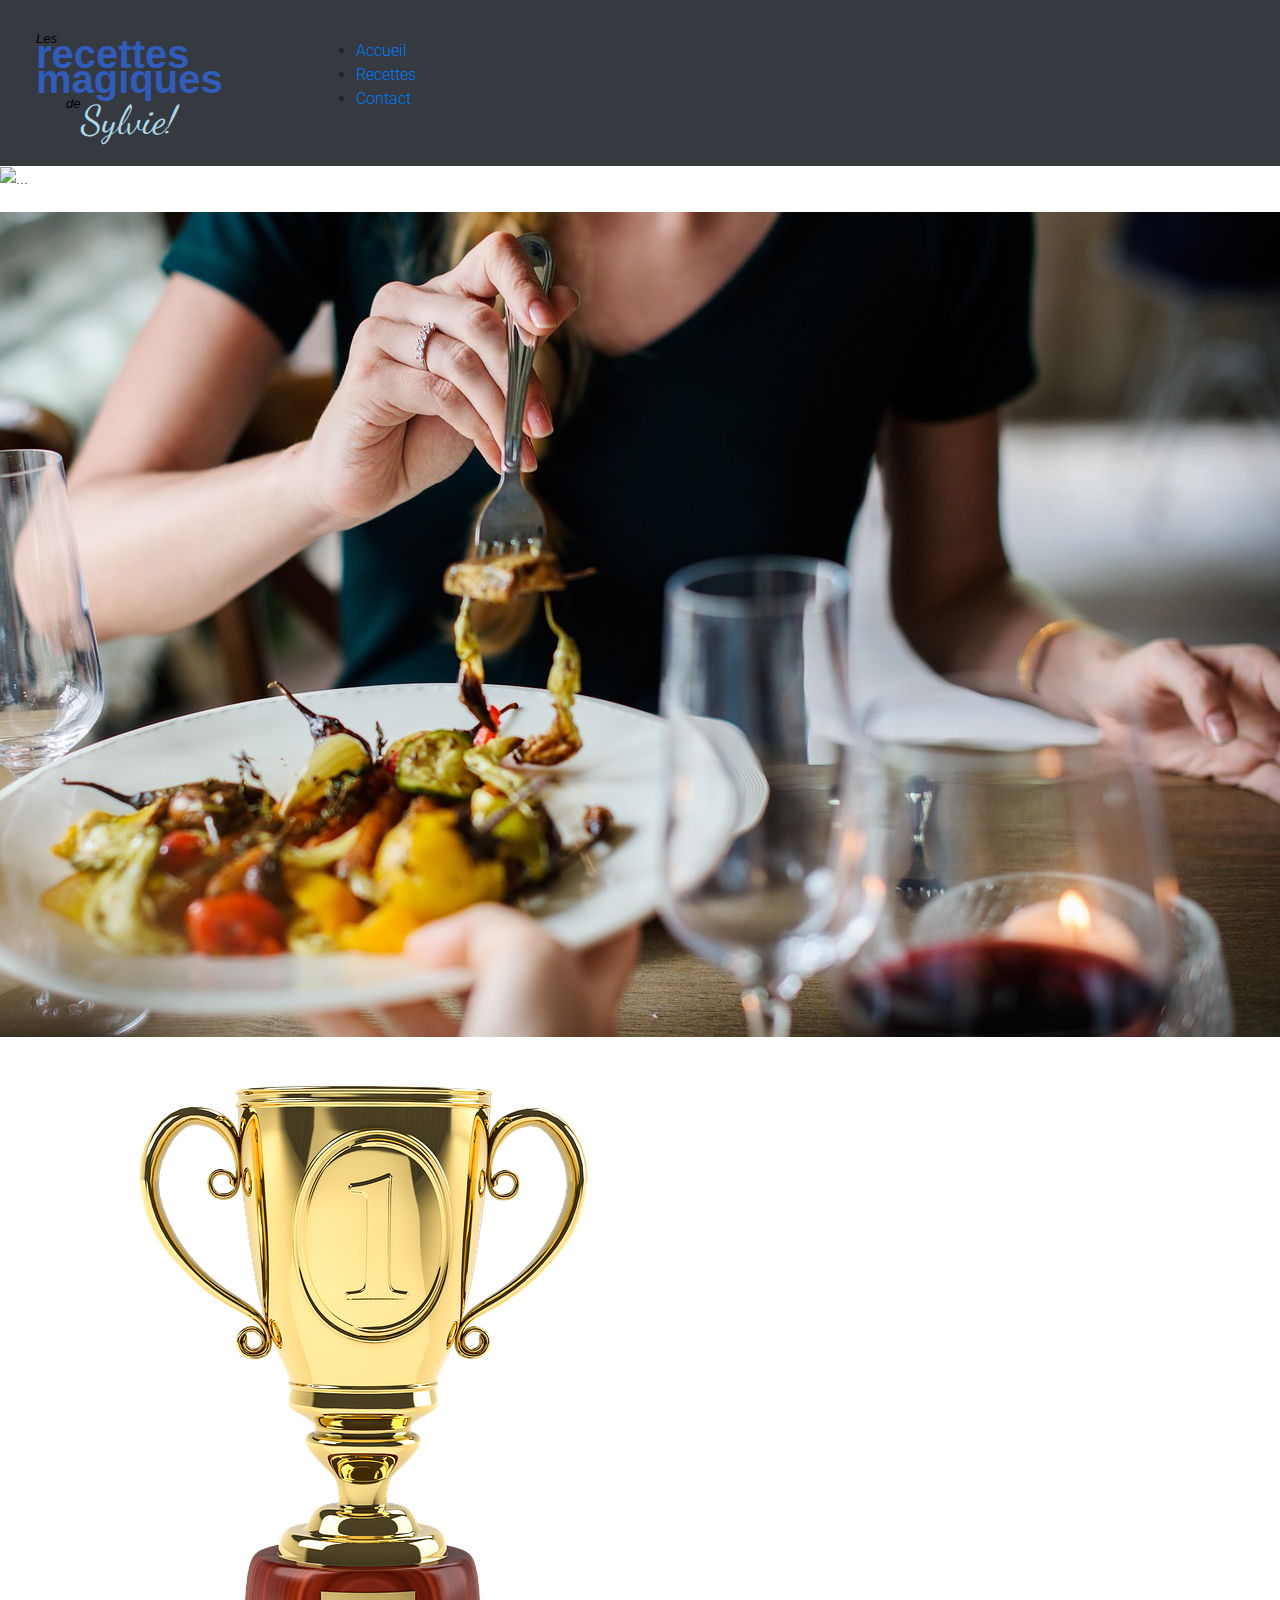
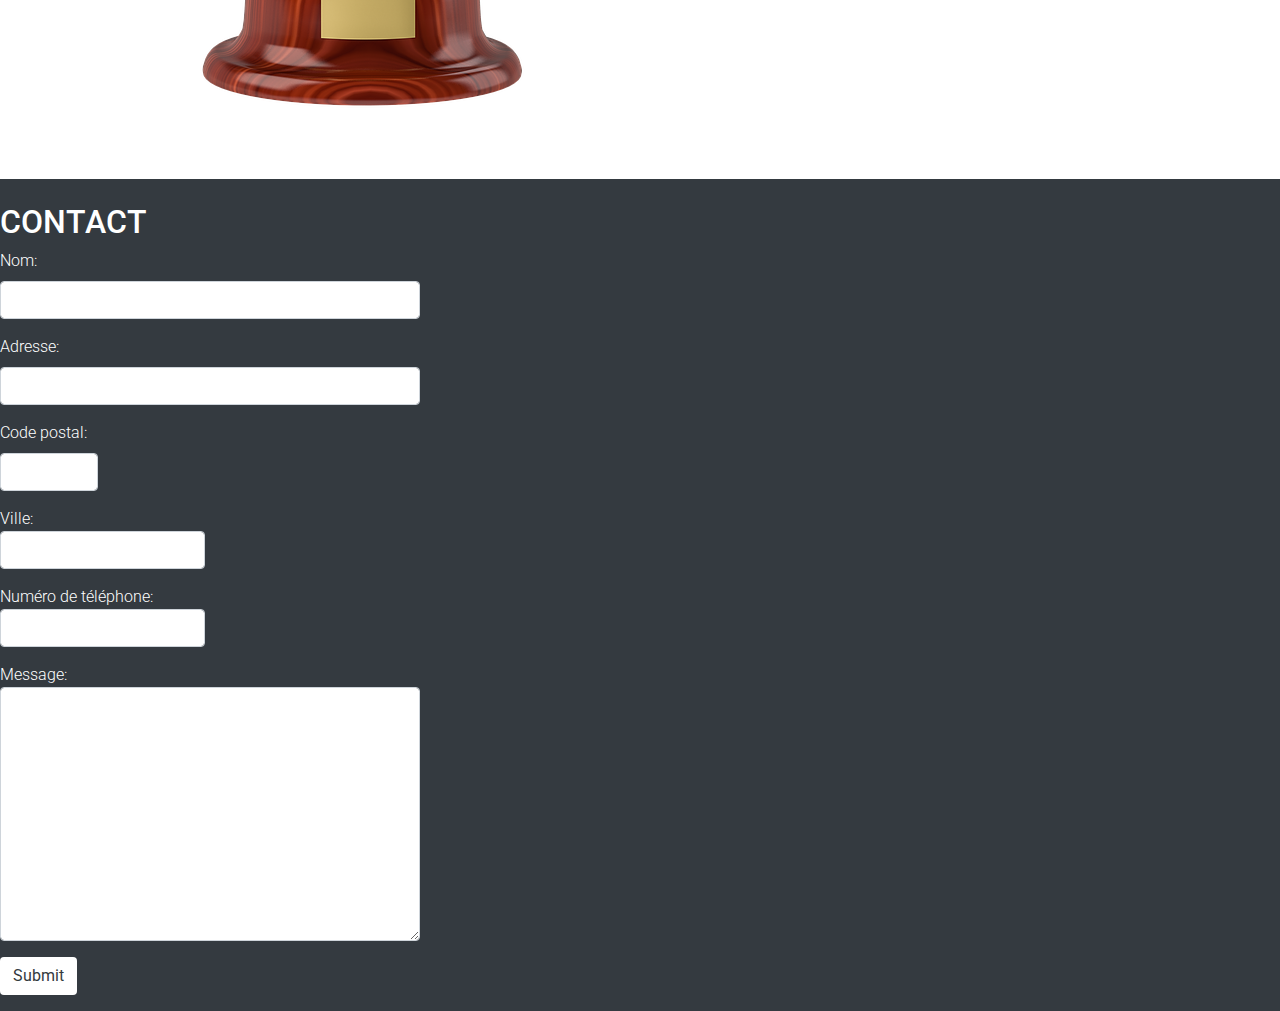
==== commit a45c35d6: "Début Slick" ====
--- a/index.html
+++ b/index.html
@@ -26,6 +26,11 @@
       href="https://fonts.googleapis.com/css?family=Dancing+Script"
       rel="stylesheet"
     />
+    <link
+      rel="stylesheet"
+      type="text/css"
+      href="//cdn.jsdelivr.net/npm/slick-carousel@1.8.1/slick/slick.css"
+    />
 
     <!-- My CSS -->
     <!-- ================================= -->
@@ -54,6 +59,7 @@
       integrity="sha256-FgpCb/KJQlLNfOu91ta32o/NMZxltwRo8QtmkMRdAu8="
       crossorigin="anonymous"
     ></script>
+    <script type="text/javascript" src="slick/slick.min.js"></script>
 
     <!-- My Scripts -->
     <script src="./js/scripts.js"></script>
@@ -66,33 +72,17 @@
     <header class="navbar navbar-expand-sm bg-dark navbar-dark">
       <!---Logo-->
       <svg>
-        <style>
-          .small {
-            font: italic 13px sans-serif;
-          }
-
-          .recette {
-            font: bold 40px sans-serif;
-            fill: rgb(49, 92, 187);
-          }
-
-          .italique {
-            font-family: "Dancing Script", cursive;
-            font-size: 40px;
-            fill: lightblue;
-          }
-        </style>
-        <text x="20" y="35" class="small">Les</text>
-        <text x="20" y="60" class="recette">recettes</text>
-        <text x="20" y="85" class="recette">magiques</text>
-        <text x="50" y="100" class="small">de</text>
-        <text x="65" y="125" class="italique">Sylvie!</text>
+        <text x="20" y="35" class="logoSmallText">Les</text>
+        <text x="20" y="60" class="logoBigText">recettes</text>
+        <text x="20" y="85" class="logoBigText">magiques</text>
+        <text x="50" y="100" class="logoSmallText">de</text>
+        <text x="65" y="125" class="logoItalTexte">Sylvie!</text>
       </svg>
       <!---Navigation-->
       <nav>
         <ul>
           <li>
-            <a href="#articles">Accueil</a>
+            <a href="#accueil">Accueil</a>
           </li>
           <li>
             <a href="#recettes">Recettes</a>
@@ -105,74 +95,52 @@
     </header>
 
     <!---Articles-->
-    <section>
-      <div id="articles" class="carousel slide" data-ride="carousel">
-        <div class="carousel-inner container">
-          <!---Article 1-->
-          <article class="active">
-            <div>
-              <div>
-                <img src="assets/VEGAN.png" alt="..." />
-              </div>
-              <div>
-                <h1></h1>
-                <h3></h3>
-                <p></p>
-              </div>
-            </div>
-          </article>
-          <!---Article 2-->
-          <article>
-            <div>
-              <div>
-                <h1></h1>
-                <h3></h3>
-                <p></p>
-              </div>
-              <div>
-                <img src="assets/Passion .jpg" alt="..." />
-              </div>
-            </div>
-          </article>
-          <!---Article 3-->
-          <article>
-            <div>
-              <div>
-                <img src="assets/trophé.png" alt="..." />
-              </div>
-              <div>
-                <h1></h1>
-                <h3></h3>
-                <p></p>
-              </div>
-            </div>
-          </article>
-        </div>
-        <a
-          class="carousel-control-prev"
-          href="#articles"
-          role="button"
-          data-slide="prev"
-        >
-          <span class="carousel-control-prev-icon" aria-hidden="true"></span>
-          <span class="sr-only">Previous</span>
-        </a>
-        <a
-          class="carousel-control-next"
-          href="#articles"
-          role="button"
-          data-slide="next"
-        >
-          <span class="carousel-control-next-icon" aria-hidden="true"></span>
-          <span class="sr-only">Next</span>
-        </a>
-      </div>
+    <section id="accueil">
+      <!---Article 1-->
+      <article>
+        <div>
+          <div>
+            <img src="assets/VEGAN.png" alt="..." />
+          </div>
+          <div>
+            <h1></h1>
+            <h3></h3>
+            <p></p>
+          </div>
+        </div>
+      </article>
+      <!---Article 2-->
+      <article>
+        <div>
+          <div>
+            <h1></h1>
+            <h3></h3>
+            <p></p>
+          </div>
+          <div>
+            <img src="assets/Passion .jpg" alt="..." />
+          </div>
+        </div>
+      </article>
+      <!---Article 3-->
+      <article>
+        <div>
+          <div>
+            <img src="assets/trophé.png" alt="..." />
+          </div>
+          <div>
+            <h1></h1>
+            <h3></h3>
+            <p></p>
+          </div>
+        </div>
+      </article>
     </section>
 
     <!---Recettes-->
     <section id="recettes">
-      <div>
-        <div></div>
+      <div class="container">
+        <div class="row"></div>
       </div>
     </section>
 
--- a/css/styles.css
+++ b/css/styles.css
@@ -18,17 +18,13 @@
 label,
 input,
 button {
-	font-family: 'Roboto', arial;
+  font-family: "Roboto", arial;
 }
 
-;
-
 body {
-	font-size: 1rem;
-	font-weight: 300;
+  font-size: 1rem;
+  font-weight: 300;
 }
-
-
 
 /*==============================================*/
 /* Navigation                                   */
@@ -38,6 +34,25 @@
  * This section should contain at least the
  * following elements: header, nav, ul, li, a, div.
  */
+/*** Logo ***/
+.logoSmallText {
+  font: italic 13px sans-serif;
+}
+
+.logoBigText {
+  font: bold 40px sans-serif;
+  fill: rgb(49, 92, 187);
+}
+
+.logoItalTexte {
+  font-family: "Dancing Script", cursive;
+  font-size: 40px;
+  fill: lightblue;
+}
+
+.nav-link {
+  font-size: 2rem;
+}
 
 /*==============================================*/
 /* Articles                                     */
@@ -45,7 +60,7 @@
 
 .carousel-control-prev-icon,
 .carousel-control-next-icon {
-	filter: invert(100%);
+  filter: invert(100%);
 }
 
 /*==============================================*/
@@ -57,12 +72,12 @@
  * following elements: h1, ul, li, p.
  */
 .card {
-	overflow: hidden;
-	margin-bottom: 20px;
+  overflow: hidden;
+  margin-bottom: 20px;
 }
 
 .card-img-top:hover {
-	transform: scale(1.1);
+  transform: scale(1.1);
 }
 
 /*==============================================*/
@@ -81,4 +96,4 @@
 /** 
  * This section should contain at least the
  * following elements: p.
- */+ */
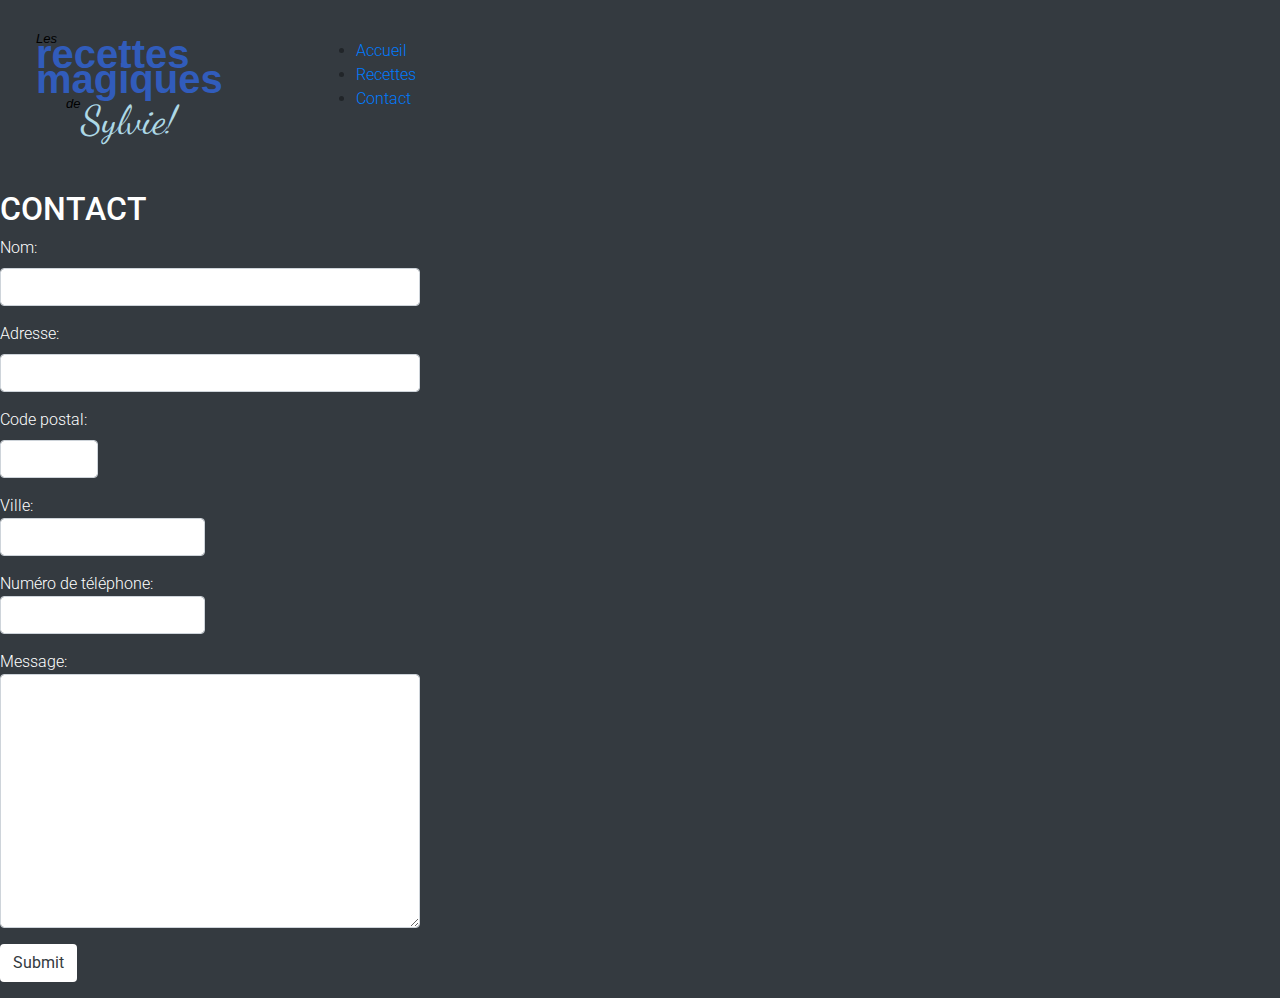
==== commit ea816f0b: "Fuck Slick!!!" ====
--- a/index.html
+++ b/index.html
@@ -26,11 +26,6 @@
       href="https://fonts.googleapis.com/css?family=Dancing+Script"
       rel="stylesheet"
     />
-    <link
-      rel="stylesheet"
-      type="text/css"
-      href="//cdn.jsdelivr.net/npm/slick-carousel@1.8.1/slick/slick.css"
-    />
 
     <!-- My CSS -->
     <!-- ================================= -->
@@ -59,13 +54,11 @@
       integrity="sha256-FgpCb/KJQlLNfOu91ta32o/NMZxltwRo8QtmkMRdAu8="
       crossorigin="anonymous"
     ></script>
-    <script type="text/javascript" src="slick/slick.min.js"></script>
 
     <!-- My Scripts -->
     <script src="./js/scripts.js"></script>
     <script src="./js/_data_.js"></script>
     <title>Document</title>
-  </head>
 
   <body>
     <!---Barre de navigation-->
@@ -95,46 +88,29 @@
     </header>
 
     <!---Articles-->
-    <section id="accueil">
-      <!---Article 1-->
-      <article>
-        <div>
-          <div>
-            <img src="assets/VEGAN.png" alt="..." />
-          </div>
-          <div>
-            <h1></h1>
-            <h3></h3>
-            <p></p>
-          </div>
-        </div>
-      </article>
-      <!---Article 2-->
-      <article>
-        <div>
-          <div>
-            <h1></h1>
-            <h3></h3>
-            <p></p>
-          </div>
-          <div>
-            <img src="assets/Passion .jpg" alt="..." />
-          </div>
-        </div>
-      </article>
-      <!---Article 3-->
-      <article>
-        <div>
-          <div>
-            <img src="assets/trophé.png" alt="..." />
-          </div>
-          <div>
-            <h1></h1>
-            <h3></h3>
-            <p></p>
-          </div>
-        </div>
-      </article>
+    <section>
+      <div id="accueil" class="carousel slide" data-ride="carousel">
+        <div class="carousel-inner container">
+          <a
+            class="carousel-control-prev"
+            href="#accueil"
+            role="button"
+            data-slide="prev"
+          >
+            <span class="carousel-control-prev-icon" aria-hidden="true"></span>
+            <span class="sr-only">Previous</span>
+          </a>
+          <a
+            class="carousel-control-next"
+            href="#accueil"
+            role="button"
+            data-slide="next"
+          >
+            <span class="carousel-control-next-icon" aria-hidden="true"></span>
+            <span class="sr-only">Next</span>
+          </a>
+        </div>
+      </div>
     </section>
 
     <!---Recettes-->
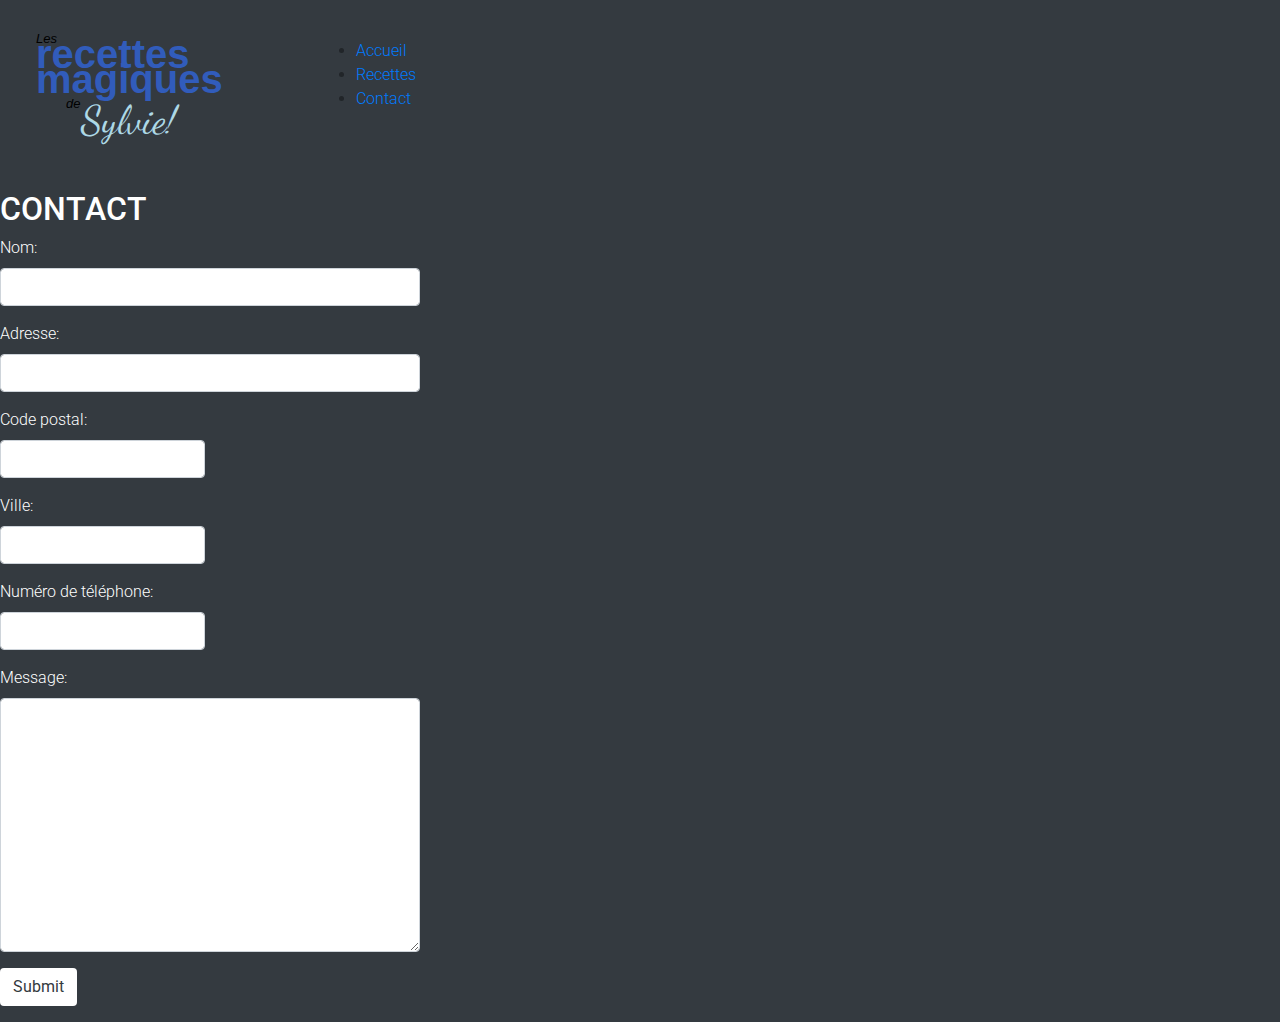
==== commit 8ee11f86: "Ajout label manquants formulaire" ====
--- a/index.html
+++ b/index.html
@@ -153,7 +153,7 @@
           </div>
         </div>
         <div class="form-row">
-          <div class="col-md-1 mb-3">
+          <div class="col-md-2 mb-3">
             <label for="codPos">Code postal:</label>
             <input
               type="text"
@@ -167,33 +167,38 @@
         </div>
         <div class="form-row">
           <div class="col-md-2 mb-3">
-            Ville:<br /><input
+            <label for="ville">Ville:</label>
+            <input
               type="text"
               name="name"
               class="form-control"
+              id="ville"
               required
             />
           </div>
         </div>
         <div class="form-row">
           <div class="col-md-2 mb-3">
-            Numéro de téléphone:<br />
+            <label for="tel">Numéro de téléphone:</label>
             <input
               type="text"
               required
               pattern="[514|438|450]{3}[ -][0-9]{3}[ -][0-9]{4}"
               title="YYYXXXXXXX  YYY=514 OU 438 OU 450"
               class="form-control"
-            />
-          </div>
-        </div>
-        <div class="form-row">
-          <div class="col-md-4 mb-3">
-            Message:<br /><textarea
+              id="tel"
+            />
+          </div>
+        </div>
+        <div class="form-row">
+          <div class="col-md-4 mb-3">
+            <label for="message">Message:</label>
+            <textarea
               name="message"
               rows="10"
               cols="30"
               class="form-control"
+              id="message"
               required
             ></textarea>
           </div>
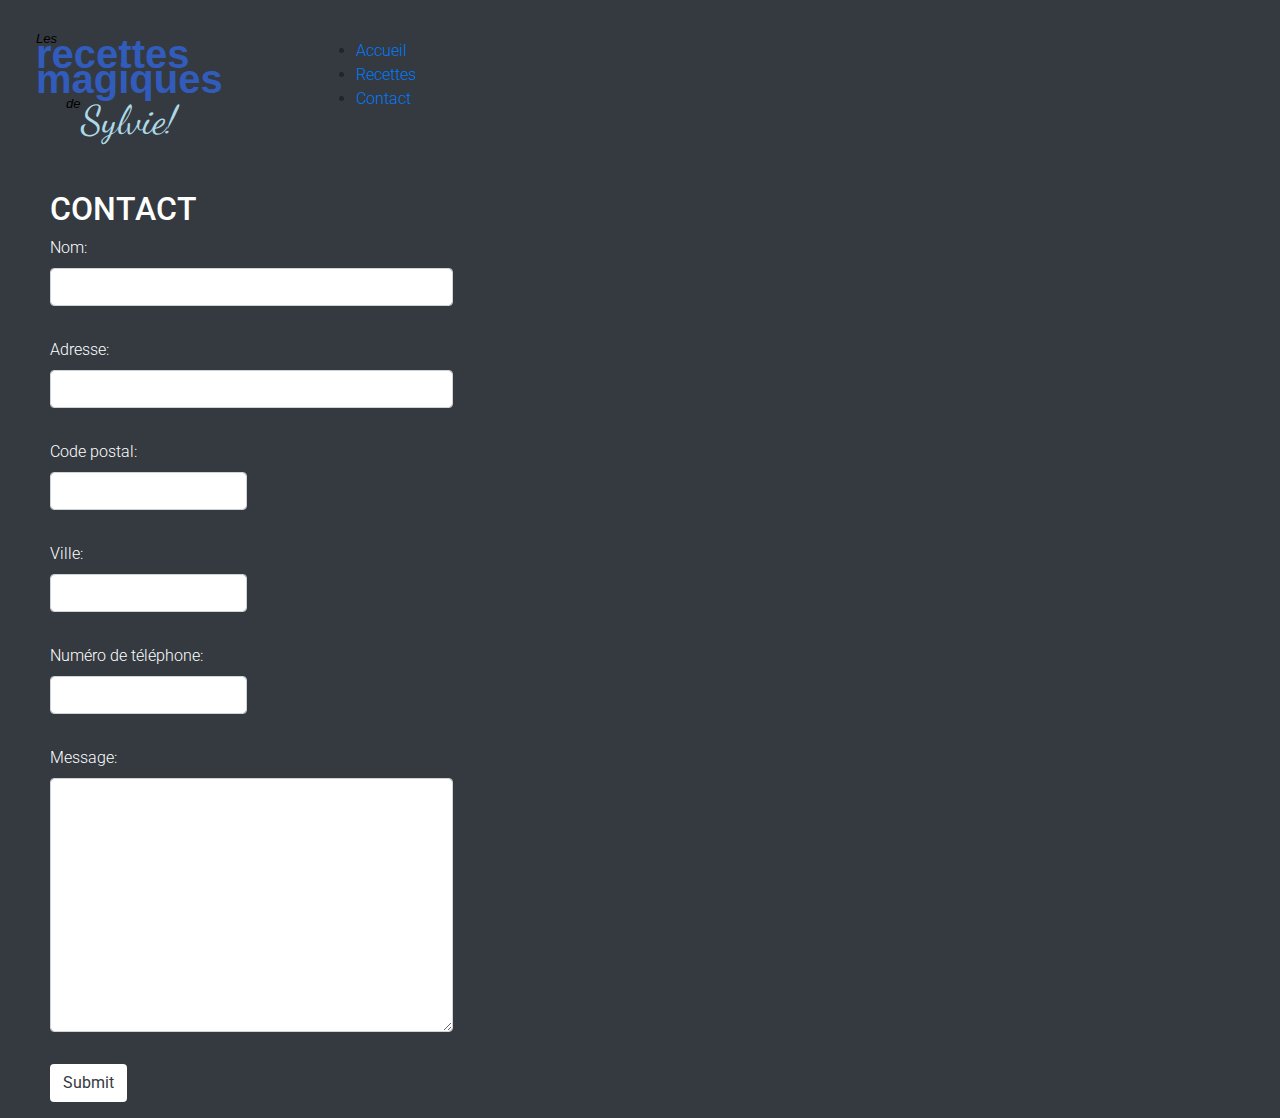
==== commit 1c73e4c9: "Fin du projet" ====
--- a/index.html
+++ b/index.html
@@ -1,218 +1,156 @@
 <!DOCTYPE html>
+<!---Travail pratique #2 pour le cours IFT1005-->
+<!--Par Bashir Alla(20074355) et Geneviève Ouellette(20141307)-->
 <html lang="fr">
-  <head>
-    <meta charset="UTF-8" />
-    <meta name="viewport" content="width=device-width, initial-scale=1.0" />
-    <meta http-equiv="X-UA-Compatible" content="ie=edge" />
 
-    <!---À FAIRE : intégrer métadonnées de JSON (Auteur, email, titre)?-->
-    <!--Essais pour ajouter les métadonnées autres que le titre-->
-    <!--<meta name="author" content= auteur> 
+<head>
+  <meta charset="UTF-8" />
+  <meta name="viewport" content="width=device-width, initial-scale=1.0" />
+  <meta http-equiv="X-UA-Compatible" content="ie=edge" />
+
+  <!---À FAIRE : intégrer métadonnées de JSON (Auteur, email, titre)?-->
+  <!--Essais pour ajouter les métadonnées autres que le titre-->
+  <!--<meta name="author" content= auteur> 
     auteur est une var de scripts.js-->
 
-    <!-- CSS Libraries -->
-    <!-- ================================= -->
-    <link
-      rel="stylesheet"
-      href="https://fonts.googleapis.com/css?family=Roboto:200,300,400,700"
-    />
-    <link
-      rel="stylesheet"
-      href="https://stackpath.bootstrapcdn.com/bootstrap/4.3.1/css/bootstrap.min.css"
-      integrity="sha384-ggOyR0iXCbMQv3Xipma34MD+dH/1fQ784/j6cY/iJTQUOhcWr7x9JvoRxT2MZw1T"
-      crossorigin="anonymous"
-    />
-    <link
-      href="https://fonts.googleapis.com/css?family=Dancing+Script"
-      rel="stylesheet"
-    />
+  <!-- CSS Libraries -->
+  <!-- ================================= -->
+  <link rel="stylesheet" href="https://fonts.googleapis.com/css?family=Roboto:200,300,400,700" />
+  <link rel="stylesheet" href="https://stackpath.bootstrapcdn.com/bootstrap/4.3.1/css/bootstrap.min.css"
+    integrity="sha384-ggOyR0iXCbMQv3Xipma34MD+dH/1fQ784/j6cY/iJTQUOhcWr7x9JvoRxT2MZw1T" crossorigin="anonymous" />
+  <link href="https://fonts.googleapis.com/css?family=Dancing+Script" rel="stylesheet" />
 
-    <!-- My CSS -->
-    <!-- ================================= -->
-    <link rel="stylesheet" href="css/normalize.css" />
-    <link rel="stylesheet" href="css/styles.css" />
+  <!-- My CSS -->
+  <!-- ================================= -->
+  <link rel="stylesheet" href="css/normalize.css" />
+  <link rel="stylesheet" href="css/styles.css" />
+  <link rel="stylesheet" href="css/animate.css" />
 
-    <!-- JS Libraries -->
-    <!-- ================================= -->
-    <script
-      src="https://code.jquery.com/jquery-3.3.1.slim.min.js"
-      integrity="sha384-q8i/X+965DzO0rT7abK41JStQIAqVgRVzpbzo5smXKp4YfRvH+8abtTE1Pi6jizo"
-      crossorigin="anonymous"
-    ></script>
-    <script
-      src="https://cdnjs.cloudflare.com/ajax/libs/popper.js/1.14.7/umd/popper.min.js"
-      integrity="sha384-UO2eT0CpHqdSJQ6hJty5KVphtPhzWj9WO1clHTMGa3JDZwrnQq4sF86dIHNDz0W1"
-      crossorigin="anonymous"
-    ></script>
-    <script
-      src="https://stackpath.bootstrapcdn.com/bootstrap/4.3.1/js/bootstrap.min.js"
-      integrity="sha384-JjSmVgyd0p3pXB1rRibZUAYoIIy6OrQ6VrjIEaFf/nJGzIxFDsf4x0xIM+B07jRM"
-      crossorigin="anonymous"
-    ></script>
-    <script
-      src="http://code.jquery.com/jquery-3.3.1.min.js"
-      integrity="sha256-FgpCb/KJQlLNfOu91ta32o/NMZxltwRo8QtmkMRdAu8="
-      crossorigin="anonymous"
-    ></script>
+  <!-- JS Libraries -->
+  <!-- ================================= -->
+  <script src="https://code.jquery.com/jquery-3.3.1.slim.min.js"
+    integrity="sha384-q8i/X+965DzO0rT7abK41JStQIAqVgRVzpbzo5smXKp4YfRvH+8abtTE1Pi6jizo" crossorigin="anonymous">
+  </script>
+  <script src="https://cdnjs.cloudflare.com/ajax/libs/popper.js/1.14.7/umd/popper.min.js"
+    integrity="sha384-UO2eT0CpHqdSJQ6hJty5KVphtPhzWj9WO1clHTMGa3JDZwrnQq4sF86dIHNDz0W1" crossorigin="anonymous">
+  </script>
+  <script src="https://stackpath.bootstrapcdn.com/bootstrap/4.3.1/js/bootstrap.min.js"
+    integrity="sha384-JjSmVgyd0p3pXB1rRibZUAYoIIy6OrQ6VrjIEaFf/nJGzIxFDsf4x0xIM+B07jRM" crossorigin="anonymous">
+  </script>
+  <script src="http://code.jquery.com/jquery-3.3.1.min.js"
+    integrity="sha256-FgpCb/KJQlLNfOu91ta32o/NMZxltwRo8QtmkMRdAu8=" crossorigin="anonymous"></script>
 
-    <!-- My Scripts -->
-    <script src="./js/scripts.js"></script>
-    <script src="./js/_data_.js"></script>
-    <title>Document</title>
+  <!-- My Scripts -->
+  <script src="./js/scripts.js"></script>
+  <script src="./js/_data_.js"></script>
+  <title>Document</title>
 
-  <body>
-    <!---Barre de navigation-->
-    <header class="navbar navbar-expand-sm bg-dark navbar-dark">
-      <!---Logo-->
-      <svg>
-        <text x="20" y="35" class="logoSmallText">Les</text>
-        <text x="20" y="60" class="logoBigText">recettes</text>
-        <text x="20" y="85" class="logoBigText">magiques</text>
-        <text x="50" y="100" class="logoSmallText">de</text>
-        <text x="65" y="125" class="logoItalTexte">Sylvie!</text>
-      </svg>
-      <!---Navigation-->
-      <nav>
-        <ul>
-          <li>
-            <a href="#accueil">Accueil</a>
-          </li>
-          <li>
-            <a href="#recettes">Recettes</a>
-          </li>
-          <li>
-            <a href="#contact">Contact</a>
-          </li>
-        </ul>
-      </nav>
-    </header>
+<body>
+  <!---Barre de navigation-->
+  <header class="navbar navbar-expand-sm bg-dark navbar-dark">
+    <!---Logo-->
+    <svg class="animated swing">
+      <text x="20" y="35" class="logoSmallText">Les</text>
+      <text x="20" y="60" class="logoBigText">recettes</text>
+      <text x="20" y="85" class="logoBigText">magiques</text>
+      <text x="50" y="100" class="logoSmallText">de</text>
+      <text x="65" y="125" class="logoItalTexte">Sylvie!</text>
+    </svg>
+    <!---Navigation-->
+    <nav>
+      <ul>
+        <li>
+          <a href="#accueil">Accueil</a>
+        </li>
+        <li>
+          <a href="#recettes">Recettes</a>
+        </li>
+        <li>
+          <a href="#contact">Contact</a>
+        </li>
+      </ul>
+    </nav>
+  </header>
 
-    <!---Articles-->
-    <section>
-      <div id="accueil" class="carousel slide" data-ride="carousel">
-        <div class="carousel-inner container">
-          <a
-            class="carousel-control-prev"
-            href="#accueil"
-            role="button"
-            data-slide="prev"
-          >
-            <span class="carousel-control-prev-icon" aria-hidden="true"></span>
-            <span class="sr-only">Previous</span>
-          </a>
-          <a
-            class="carousel-control-next"
-            href="#accueil"
-            role="button"
-            data-slide="next"
-          >
-            <span class="carousel-control-next-icon" aria-hidden="true"></span>
-            <span class="sr-only">Next</span>
-          </a>
+  <!---Articles-->
+  <section>
+    <div id="accueil" class="carousel slide" data-ride="carousel">
+      <div class="carousel-inner container">
+        <a class="carousel-control-prev" href="#accueil" role="button" data-slide="prev">
+          <span class="carousel-control-prev-icon" aria-hidden="true"></span>
+          <span class="sr-only">Previous</span>
+        </a>
+        <a class="carousel-control-next" href="#accueil" role="button" data-slide="next">
+          <span class="carousel-control-next-icon" aria-hidden="true"></span>
+          <span class="sr-only">Next</span>
+        </a>
+      </div>
+    </div>
+  </section>
+
+  <!---Recettes-->
+  <section id="recettes">
+    <div class="container">
+      <div class="row"></div>
+    </div>
+  </section>
+
+  <!---Formulaire-->
+  <footer id="contact" class="bg-dark text-white">
+    <br />
+    <h2>CONTACT</h2>
+    <form action="http://www.iro.umontreal.ca/~lapalme/ift1005/Exercices/9/echoValeurs.cgi" method="post">
+      <div class="form-row">
+        <div class="col-md-4 mb-3">
+          <label for="name">Nom:</label>
+          <input type="text" id="name" name="firstname" class="form-control" required />
+          <p id="nameerror"></p>
         </div>
       </div>
-    </section>
+      <div class="form-row">
+        <div class="col-md-4 mb-3">
+          <label for="adress">Adresse:</label>
+          <input type="text" name="adress" class="form-control" id="adress" required />
+          <p id="adresserror"></p>
+        </div>
+      </div>
+      <div class="form-row">
+        <div class="col-md-2 mb-3">
+          <label for="codPos">Code postal:</label>
+          <input name="codPos" type="text" required pattern="[A-Za-z][0-9][A-Za-z] [0-9][A-Za-z][0-9]" title="LCL CLC"
+            class="form-control" id="codPos" />
+          <p id="codPoserror"></p>
+        </div>
+      </div>
+      <div class="form-row">
+        <div class="col-md-2 mb-3">
+          <label for="ville">Ville:</label>
+          <input type="text" name="ville" class="form-control" id="ville" required />
+          <p id="villeerror"></p>
+        </div>
+      </div>
+      <div class="form-row">
+        <div class="col-md-2 mb-3">
+          <label for="tel">Numéro de téléphone:</label>
+          <input type="text" required name="tel" pattern="[514|438|450]{3}[ -][0-9]{3}[ -][0-9]{4}"
+            title="YYYXXXXXXX  YYY=514 OU 438 OU 450" class="form-control" id="tel" />
+          <p id="telerror"></p>
+        </div>
+      </div>
+      <div class="form-row">
+        <div class="col-md-4 mb-3">
+          <label for="message">Message:</label>
+          <textarea name="message" rows="10" cols="30" class="form-control" id="message" required></textarea>
+          <p id="messerror"></p>
+        </div>
+      </div>
+      <div class="form-row">
+        <div class="col-md-4 mb-3">
+          <input type="submit" value="Submit" class="btn bg-white text-dark" />
+        </div>
+      </div>
+    </form>
+  </footer>
+</body>
 
-    <!---Recettes-->
-    <section id="recettes">
-      <div class="container">
-        <div class="row"></div>
-      </div>
-    </section>
-
-    <!---Formulaire-->
-    <footer id="contact" class="bg-dark text-white">
-      <br />
-      <h2>CONTACT</h2>
-      <form
-        action="http://www.iro.umontreal.ca/~lapalme/ift1005/Exercices/9/echoValeurs.cgi"
-        method="post"
-      >
-        <div class="form-row">
-          <div class="col-md-4 mb-3">
-            <label for="name">Nom:</label>
-            <input
-              type="text"
-              id="name"
-              name="firstname"
-              class="form-control"
-              required
-            />
-          </div>
-        </div>
-        <div class="form-row">
-          <div class="col-md-4 mb-3">
-            <label for="adress">Adresse:</label>
-            <input
-              type="text"
-              name="lastname"
-              class="form-control"
-              id="adress"
-              required
-            />
-          </div>
-        </div>
-        <div class="form-row">
-          <div class="col-md-2 mb-3">
-            <label for="codPos">Code postal:</label>
-            <input
-              type="text"
-              required
-              pattern="[A-Za-z][0-9][A-Za-z] [0-9][A-Za-z][0-9]"
-              title="LCL CLC"
-              class="form-control"
-              id="codPos"
-            />
-          </div>
-        </div>
-        <div class="form-row">
-          <div class="col-md-2 mb-3">
-            <label for="ville">Ville:</label>
-            <input
-              type="text"
-              name="name"
-              class="form-control"
-              id="ville"
-              required
-            />
-          </div>
-        </div>
-        <div class="form-row">
-          <div class="col-md-2 mb-3">
-            <label for="tel">Numéro de téléphone:</label>
-            <input
-              type="text"
-              required
-              pattern="[514|438|450]{3}[ -][0-9]{3}[ -][0-9]{4}"
-              title="YYYXXXXXXX  YYY=514 OU 438 OU 450"
-              class="form-control"
-              id="tel"
-            />
-          </div>
-        </div>
-        <div class="form-row">
-          <div class="col-md-4 mb-3">
-            <label for="message">Message:</label>
-            <textarea
-              name="message"
-              rows="10"
-              cols="30"
-              class="form-control"
-              id="message"
-              required
-            ></textarea>
-          </div>
-        </div>
-        <div class="form-row">
-          <div class="col-md-4 mb-3">
-            <input
-              type="submit"
-              value="Submit"
-              class="btn bg-white text-dark"
-            />
-          </div>
-        </div>
-      </form>
-    </footer>
-  </body>
-</html>
+</html>--- a/css/styles.css
+++ b/css/styles.css
@@ -1,3 +1,7 @@
+/* Travail pratique #2 pour le cours IFT1005 
+** Par Bashir Alla(20074355) et Geneviève Ouellette(20141307)
+*/
+
 /*==============================================*/
 /* Fonts                                        */
 /*==============================================*/
@@ -35,6 +39,13 @@
  * following elements: header, nav, ul, li, a, div.
  */
 /*** Logo ***/
+
+svg {
+  animation-duration: 3s;
+  animation-delay: 0.5s;
+  animation-iteration-count: 1;
+}
+
 .logoSmallText {
   font: italic 13px sans-serif;
 }
@@ -84,10 +95,9 @@
 /* Contact                                      */
 /*==============================================*/
 
-/** 
- * This section should contain at least the
- * following elements: h1, label, input.
- */
+footer {
+  padding-left: 50px;
+}
 
 /*==============================================*/
 /* Footer                                       */
@@ -96,4 +106,4 @@
 /** 
  * This section should contain at least the
  * following elements: p.
- */
+ */